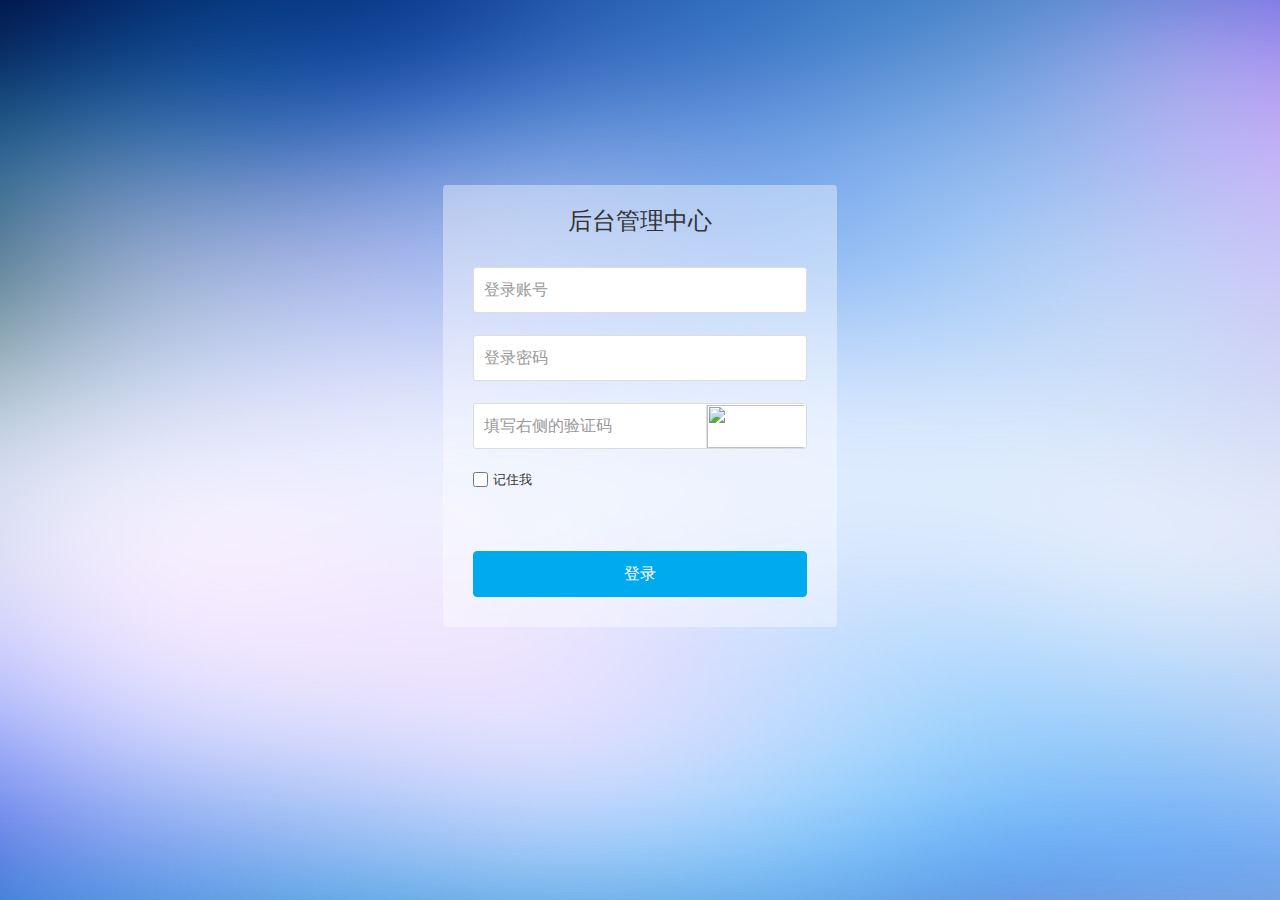
==== security-management/src/main/resources/templates/login.html @ 4a93f4e5 "security demo 及案例项目代码提交" ====
<!DOCTYPE html>
<html lang="en" xmlns:th="http://www.thymeleaf.org">
<head>
    <meta http-equiv="Content-Type" content="text/html; charset=utf-8"/>
    <meta http-equiv="X-UA-Compatible" content="IE=edge">
    <meta name="viewport" content="width=device-width, initial-scale=1.0, maximum-scale=1.0, user-scalable=no"/>
    <meta name="renderer" content="webkit">
    <title>登录</title>
    <link rel="stylesheet" href="css/pintuer.css">
    <link rel="stylesheet" href="css/admin.css">
    <script src="js/jquery.js"></script>
    <script src="js/pintuer.js"></script>
</head>
<body>
<div class="bg"></div>
<div class="container">
    <div class="line bouncein">
        <div class="xs6 xm4 xs3-move xm4-move">
            <div style="height:150px;"></div>
            <div class="media media-y margin-big-bottom">
            </div>
            <form id="formLogin" action="/login" method="post">
                <div class="panel loginbox">
                    <div class="text-center margin-big padding-big-top"><h1>后台管理中心</h1></div>
                    <div class="panel-body" style="padding:30px; padding-bottom:10px; padding-top:10px;">
                        <div class="form-group">
                            <div class="field field-icon-right">
                                <input type="text" class="input input-big" name="username" placeholder="登录账号"
                                       data-validate="required:请填写账号"/>
                                <span class="icon icon-user margin-small"></span>
                            </div>
                        </div>
                        <div class="form-group">
                            <div class="field field-icon-right">
                                <input type="password" class="input input-big" name="password" placeholder="登录密码"
                                       data-validate="required:请填写密码"/>
                                <span class="icon icon-key margin-small"></span>
                            </div>
                        </div>
                        <div class="form-group">
                            <div class="field">
                                <input type="text" class="input input-big" name="imageCode" placeholder="填写右侧的验证码"
                                       data-validate="required:请填写右侧的验证码"/>
                                <img src="/code/image" alt="" width="100" height="32" class="passcode"
                                     style="height:43px;cursor:pointer;" onclick="this.src=this.src+'?'">

                            </div>
                        </div>
                        <div class="form-group">
                            <div>
                                <!--记住我 name为remember-me value值可选true  yes 1 on 都行-->
                                <input type="checkbox" name="remember-me" value="true"/>记住我
                            </div>
                        </div>
                        <div class="form-group">
                            <div>
                                <input type="hidden" th:name="${_csrf.parameterName}" th:value="${_csrf.token}"/>
                            </div>
                        </div>
                    </div>
                    <div style="padding:30px;">
                        <!--                        <input type="submit"-->
                        <!--                               class="button button-block bg-main text-big input-big" value="登录">-->
                        <input type="button" onclick="login()"
                               class="button button-block bg-main text-big input-big" value="登录">
                    </div>
                </div>
            </form>

        </div>
    </div>
</div>
<script>
    function login() {
        $.ajax({
            type: "POST",//方法类型
            dataType: "json",//服务器预期返回类型
            url: "/login", // 登录url
            data: $("#formLogin").serialize(),
            success: function (data) {
                console.log(data)
                if (data.code == 200) {
                    window.location.href = "/";
                } else {
                    alert(data.message);
                }
            }
        });
    }
</script>
</body>
</html>
---- security-management/src/main/resources/templates/css/pintuer.css ----
html{margin:0;padding:0;border:0;-webkit-text-size-adjust:100%;-ms-text-size-adjust:100%;-webkit-tap-highlight-color:rgba(0, 0, 0, 0);}
body, div, span, object, iframe, h1, h2, h3, h4, h5, h6, p, blockquote, pre, a, abbr, acronym, address, code, del, dfn, em, q, dl, dt, dd, ol, ul, li, fieldset, form, legend, caption, tbody, tfoot, thead, article, aside, dialog, figure, footer, header, hgroup, nav, section{margin:0;padding:0;border:0;font-size:14px;font:inherit;vertical-align:baseline;}
article, aside, details, figcaption, figure, dialog, footer, header, hgroup, menu, nav, section{display:block;}
body{font-size:14px;color:#333;background:#fff;font-family:"Microsoft YaHei","simsun","Helvetica Neue", Arial, Helvetica, sans-serif;}
img{border:0;vertical-align:bottom;}
::-webkit-input-placeholder{color:#999;}
:-moz-placeholder{color:#999;}
::-moz-placeholder{color:#999;}
:-ms-input-placeholder{color:#ccc;}
*{-webkit-box-sizing:border-box;-moz-box-sizing:border-box;box-sizing:border-box;}
*:before,*:after{-webkit-box-sizing:border-box;-moz-box-sizing:border-box;box-sizing:border-box;}
button::-moz-focus-inner,input::-moz-focus-inner{padding:0;border:0;}
textarea{overflow:auto;}
input:focus,textarea:focus,button:focus,select:focus{outline:none;}
input::-ms-clear{display:none;}
article,aside,details,figcaption,figure,footer,header,hgroup,main,nav,section,summary{display:block;}
audio,canvas,progress,video{display:inline-block;vertical-align:baseline;}
audio:not([controls]){display:none;height:0;}
[hidden],template{display:none;}
a{background:transparent;}
a:active,a:hover{outline:0;}
a:focus{outline:thin dotted;outline:5px auto -webkit-focus-ring-color;outline-offset:-2px;}
abbr[title]{border-bottom:1px dotted;}
b,strong{font-weight:bold;}
dfn{font-style:italic;}
mark{color:#000;background:#ff0;}
small{font-size:80%;}
sub,sup{position:relative;font-size:75%;line-height:0;vertical-align:baseline;}
sup{top:-.5em;}
sub{bottom:-.25em;}
svg:not(:root){overflow:hidden;}
figure{margin:1em 40px;}
hr{height:0;-moz-box-sizing:content-box;box-sizing:content-box;}
pre{overflow:auto;}
code,kbd,pre,samp{font-family:monospace, monospace;font-size:1em;}
button,input,optgroup,select,textarea{margin:0;font:inherit;}
button{overflow:visible;}
button,select{text-transform:none;}
button,html input[type="button"],input[type="reset"],input[type="submit"]{-webkit-appearance:button;cursor:pointer;}
button[disabled],html input[disabled]{cursor:default;}
button::-moz-focus-inner,input::-moz-focus-inner{padding:0;border:0;}
input{line-height:normal;}
input[type="checkbox"],input[type="radio"]{box-sizing:border-box;padding:0;}
input[type="number"]::-webkit-inner-spin-button,input[type="number"]::-webkit-outer-spin-button{height:auto;}
input[type="search"]{-webkit-box-sizing:content-box;-moz-box-sizing:content-box;box-sizing:content-box;-webkit-appearance:textfield;}
input[type="search"]::-webkit-search-cancel-button,input[type="search"]::-webkit-search-decoration{-webkit-appearance:none;}
fieldset{padding:.35em .625em .75em;margin:0 2px;border:1px solid #c0c0c0;}
legend{padding:0;border:0;}
optgroup{font-weight:bold;}
table{border-spacing:0;border-collapse:collapse;}
td,th{padding:0;}
.button{border:solid 1px #ddd;background:transparent;border-radius:4px;font-size:14px;padding:6px 15px;margin:0;display:inline-block;line-height:20px;transition:all 1s cubic-bezier(0.175, 0.885, 0.32, 1) 0s;}
.button[disabled]{pointer-events:none;cursor:not-allowed;webkit-box-shadow:none;box-shadow:none;filter:alpha(opacity=50);opacity:.5;}
.button:active{background-image:none;outline:0;transition:all 0.3s cubic-bezier(0.175, 0.885, 0.32, 1) 0s;}
.button:hover{transition:all 0.3s cubic-bezier(0.175, 0.885, 0.32, 1) 0s;}
.button-block{display:block;width:100%;}
.button-large{padding:15px 20px;font-size:24px;line-height:24px;}
.button-big{padding:10px 15px;font-size:18px;line-height:22px;}
.button-small{padding:5px 10px;font-size:12px;font-weight:normal;line-height:18px;}
.button-little{padding:3px 5px;font-size:12px;font-weight:normal;line-height:16px;}
.button.bg-main,.button.bg-sub,.button.bg-dot,.button.bg-black,.button.bg-gray,.button.bg-red,.button.bg-yellow,.button.bg-blue,.button.bg-green{color:#fff;}
.layout{width:100%;}
.container,.container-layout{margin:0 auto;padding:0 10px;}
@media (min-width:760px){.container{width:760px;}}
@media (min-width:1000px){.container{width:1000px;}}
@media (min-width:1200px){.container{width:1200px;}}
.line{margin:0;padding:0;}
.x1,.x2,.x3,.x4,.x5,.x6,.x7,.x8,.x9,.x10,.x11,.x12,.xl1,.xl2,.xl3,.xl4,.xl5,.xl6,.xl7,.xl8,.xl9,.xl10,.xl11,.xl12,.xs1,.xs2,.xs3,.xs4,.xs5,.xs6,.xs7,.xs8,.xs9,.xs10,.xs11,.xs12,.xm1,.xm2,.xm3,.xm4,.xm5,.xm6,.xm7,.xm8,.xm9,.xm10,.xm11,.xm12,.xb1,.xb2,.xb3,.xb4,.xb5,.xb6,.xb7,.xb8,.xb9,.xb10,.xb11,.xb12{position:relative;min-height:1px;}
.line-big{margin-left:-10px;margin-right:-10px;}
.line-big .x1,.line-big .x2,.line-big .x3,.line-big .x4,.line-big .x5,.line-big .x6,.line-big .x7,.line-big .x8,.line-big .x9,.line-big .x10,.line-big .x11,.line-big .x12,
.line-big .xl1,.line-big .xl2,.line-big .xl3,.line-big .xl4,.line-big .xl5,.line-big .xl6,.line-big .xl7,.line-big .xl8,.line-big .xl9,.line-big .xl10,.line-big .xl11,.line-big .xl12,
.line-big .xs1,.line-big .xs2,.line-big .xs3,.line-big .xs4,.line-big .xs5,.line-big .xs6,.line-big .xs7,.line-big .xs8,.line-big .xs9,.line-big .xs10,.line-big .xs11,.line-big .xs12,
.line-big .xm1,.line-big .xm2,.line-big .xm3,.line-big .xm4,.line-big .xm5,.line-big .xm6,.line-big .xm7,.line-big .xm8,.line-big .xm9,.line-big .xm10,.line-big .xm11,.line-big .xm12,
.line-big .xb1,.line-big .xb2,.line-big .xb3,.line-big .xb4,.line-big .xb5,.line-big .xb6,.line-big .xb7,.line-big .xb8,.line-big .xb9,.line-big .xb10,.line-big .xb11,.line-big .xb12{position:relative;min-height:1px;padding-right:10px;padding-left:10px;}
.line-middle{margin-left:-5px;margin-right:-5px;}
.line-middle .x1,.line-middle .x2,.line-middle .x3,.line-middle .x4,.line-middle .x5,.line-middle .x6,.line-middle .x7,.line-middle .x8,.line-middle .x9,.line-middle .x10,.line-middle .x11,.line-middle .x12,
.line-middle .xl1,.line-middle .xl2,.line-middle .xl3,.line-middle .xl4,.line-middle .xl5,.line-middle .xl6,.line-middle .xl7,.line-middle .xl8,.line-middle .xl9,.line-middle .xl10,.line-middle .xl11,.line-middle .xl12,
.line-middle .xs1,.line-middle .xs2,.line-middle .xs3,.line-middle .xs4,.line-middle .xs5,.line-middle .xs6,.line-middle .xs7,.line-middle .xs8,.line-middle .xs9,.line-middle .xs10,.line-middle .xs11,.line-middle .xs12,
.line-middle .xm1,.line-middle .xm2,.line-middle .xm3,.line-middle .xm4,.line-middle .xm5,.line-middle .xm6,.line-middle .xm7,.line-middle .xm8,.line-middle .xm9,.line-middle .xm10,.line-middle .xm11,.line-middle .xm12,
.line-middle .xb1,.line-middle .xb2,.line-middle .xb3,.line-middle .xb4,.line-middle .xb5,.line-middle .xb6,.line-middle .xb7,.line-middle .xb8,.line-middle .xb9,.line-middle .xb10,.line-middle .xb11,.line-middle .xb12{position:relative;min-height:1px;padding-right:5px;padding-left:5px;}
.line-small{margin-left:-2px;margin-right:-2px;}
.line-small .x1,.line-small .x2,.line-small .x3,.line-small .x4,.line-small .x5,.line-small .x6,.line-small .x7,.line-small .x8,.line-small .x9,.line-small .x10,.line-small .x11,.line-small .x12,
.line-small .xl1,.line-small .xl2,.line-small .xl3,.line-small .xl4,.line-small .xl5,.line-small .xl6,.line-small .xl7,.line-small .xl8,.line-small .xl9,.line-small .xl10,.line-small .xl11,.line-small .xl12,
.line-small .xs1,.line-small .xs2,.line-small .xs3,.line-small .xs4,.line-small .xs5,.line-small .xs6,.line-small .xs7,.line-small .xs8,.line-small .xs9,.line-small .xs10,.line-small .xs11,.line-small .xs12,
.line-small .xm1,.line-small .xm2,.line-small .xm3,.line-small .xm4,.line-small .xm5,.line-small .xm6,.line-small .xm7,.line-small .xm8,.line-small .xm9,.line-small .xm10,.line-small .xm11,.line-small .xm12,
.line-small .xb1,.line-small .xb2,.line-small .xb3,.line-small .xb4,.line-small .xb5,.line-small .xb6,.line-small .xb7,.line-small .xb8,.line-small .xb9,.line-small .xb10,.line-small .xb11,.line-small .xb12{position:relative;min-height:1px;padding-right:2px;padding-left:2px;}
.x1,.x2,.x3,.x4,.x5,.x6,.x7,.x8,.x9,.x10,.x11,.x12{float:left;}
.x1{width:8.33333333%;}.x2{width:16.66666667%;}.x3{width:25%;}.x4{width:33.33333333%;}.x5{width:41.66666667%;}.x6{width:50%;}.x7{width:58.33333333%;}.x8{width:66.66666667%;}.x9{width:75%;}.x10{width:83.33333333%;}.x11{width:91.66666667%;}.x12{width:100%;}
.x0-left{left:0;}.x1-left{left:8.33333333%;}.x2-left{left:16.66666667%;}.x3-left{left:25%;}.x4-left{left:33.33333333%;}.x5-left{left:41.66666667%;}.x6-left{left:50%;}.x7-left{left:58.33333333%;}.x8-left{left:66.66666667%;}.x9-left{left:75%;}.x10-left{left:83.33333333%;}.x11-left{left:91.66666667%;}.x12-left{left:100%;}
.x0-right{right:0;}.x1-right{right:8.33333333%;}.x2-right{right:16.66666667%;}.x3-right{right:25%;}.x4-right{right:33.33333333%;}.x5-right{right:41.66666667%;}.x6-right{right:50%;}.x7-right{right:58.33333333%;}.x8-right{right:66.66666667%;}.x9-right{right:75%;}.x10-right{right:83.33333333%;}.x11-right{right:91.66666667%;}.x12-right{right:100%;}
.x0-move{margin-left:0;}.x1-move{margin-left:8.33333333%;}.x2-move{margin-left:16.66666667%;}.x3-move{margin-left:25%;}.x4-move{margin-left:33.33333333%;}.x5-move{margin-left:41.66666667%;}.x6-move{margin-left:50%;}.x7-move{margin-left:58.33333333%;}.x8-move{margin-left:66.66666667%;}.x9-move{margin-left:75%;}.x10-move{margin-left:83.33333333%;}.x11-move{margin-left:91.66666667%;}.x12-move{margin-left:100%;}
@media (min-width:300px){
.xl1,.xl2,.xl3,.xl4,.xl5,.xl6,.xl7,.xl8,.xl9,.xl10,.xl11,.xl12{float:left;}
.xl1{width:8.33333333%;}.xl2{width:16.66666667%;}.xl3{width:25%;}.xl4{width:33.33333333%;}.xl5{width:41.66666667%;}.xl6{width:50%;}.xl7{width:58.33333333%;}.xl8{width:66.66666667%;}.xl9{width:75%;}.xl10{width:83.33333333%;}.xl11{width:91.66666667%;}.xl12{width:100%;}
.xl0-left{left:0;}.xl1-left{left:8.33333333%;}.xl2-left{left:16.66666667%;}.xl3-left{left:25%;}.xl4-left{left:33.33333333%;}.xl5-left{left:41.66666667%;}.xl6-left{left:50%;}.xl7-left{left:58.33333333%;}.xl8-left{left:66.66666667%;}.xl9-left{left:75%;}.xl10-left{left:83.33333333%;}.xl11-left{left:91.66666667%;}.xl12-left{left:100%;}
.xl0-right{right:0;}.xl1-right{right:8.33333333%;}.xl2-right{right:16.66666667%;}.xl3-right{right:25%;}.xl4-right{right:33.33333333%;}.xl5-right{right:41.66666667%;}.xl6-right{right:50%;}.xl7-right{right:58.33333333%;}.xl8-right{right:66.66666667%;}.xl9-right{right:75%;}.xl10-right{right:83.33333333%;}.xl11-right{right:91.66666667%;}.xl12-right{right:100%;}
.xl0-move{margin-left:0;}.xl1-move{margin-left:8.33333333%;}.xl2-move{margin-left:16.66666667%;}.xl3-move{margin-left:25%;}.xl4-move{margin-left:33.33333333%;}.xl5-move{margin-left:41.66666667%;}.xl6-move{margin-left:50%;}.xl7-move{margin-left:58.33333333%;}.xl8-move{margin-left:66.66666667%;}.xl9-move{margin-left:75%;}.xl10-move{margin-left:83.33333333%;}.xl11-move{margin-left:91.66666667%;}.xl12-move{margin-left:100%;}
}
@media (min-width:760px){
.xs1,.xs2,.xs3,.xs4,.xs5,.xs6,.xs7,.xs8,.xs9,.xs10,.xs11,.xs12{float:left;}
.xs1{width:8.33333333%;}.xs2{width:16.66666667%;}.xs3{width:25%;}.xs4{width:33.33333333%;}.xs5{width:41.66666667%;}.xs6{width:50%;}.xs7{width:58.33333333%;}.xs8{width:66.66666667%;}.xs9{width:75%;}.xs10{width:83.33333333%;}.xs11{width:91.66666667%;}.xs12{width:100%;}
.xs0-left{left:0;}.xs1-left{left:8.33333333%;}.xs2-left{left:16.66666667%;}.xs3-left{left:25%;}.xs4-left{left:33.33333333%;}.xs5-left{left:41.66666667%;}.xs6-left{left:50%;}.xs7-left{left:58.33333333%;}.xs8-left{left:66.66666667%;}.xs9-left{left:75%;}.xs10-left{left:83.33333333%;}.xs11-left{left:91.66666667%;}.xs12-left{left:100%;}
.xs0-right{right:0;}.xs1-right{right:8.33333333%;}.xs2-right{right:16.66666667%;}.xs3-right{right:25%;}.xs4-right{right:33.33333333%;}.xs5-right{right:41.66666667%;}.xs6-right{right:50%;}.xs7-right{right:58.33333333%;}.xs8-right{right:66.66666667%;}.xs9-right{right:75%;}.xs10-right{right:83.33333333%;}.xs11-right{right:91.66666667%;}.xs12-right{right:100%;}
.xs0-move{margin-left:0;}.xs1-move{margin-left:8.33333333%;}.xs2-move{margin-left:16.66666667%;}.xs3-move{margin-left:25%;}.xs4-move{margin-left:33.33333333%;}.xs5-move{margin-left:41.66666667%;}.xs6-move{margin-left:50%;}.xs7-move{margin-left:58.33333333%;}.xs8-move{margin-left:66.66666667%;}.xs9-move{margin-left:75%;}.xs10-move{margin-left:83.33333333%;}.xs11-move{margin-left:91.66666667%;}.xs12-move{margin-left:100%;}
}
@media (min-width:1000px){
.xm1,.xm2,.xm3,.xm4,.xm5,.xm6,.xm7,.xm8,.xm9,.xm10,.xm11,.xm12{float:left;}
.xm1{width:8.33333333%;}.xm2{width:16.66666667%;}.xm3{width:25%;}.xm4{width:33.33333333%;}.xm5{width:41.66666667%;}.xm6{width:50%;}.xm7{width:58.33333333%;}.xm8{width:66.66666667%;}.xm9{width:75%;}.xm10{width:83.33333333%;}.xm11{width:91.66666667%;}.xm12{width:100%;}
.xm0-left{left:0;}.xm1-left{left:8.33333333%;}.xm2-left{left:16.66666667%;}.xm3-left{left:25%;}.xm4-left{left:33.33333333%;}.xm5-left{left:41.66666667%;}.xm6-left{left:50%;}.xm7-left{left:58.33333333%;}.xm8-left{left:66.66666667%;}.xm9-left{left:75%;}.xm10-left{left:83.33333333%;}.xm11-left{left:91.66666667%;}.xm12-left{left:100%;}
.xm0-right{right:0;}.xm1-right{right:8.33333333%;}.xm2-right{right:16.66666667%;}.xm3-right{right:25%;}.xm4-right{right:33.33333333%;}.xm5-right{right:41.66666667%;}.xm6-right{right:50%;}.xm7-right{right:58.33333333%;}.xm8-right{right:66.66666667%;}.xm9-right{right:75%;}.xm10-right{right:83.33333333%;}.xm11-right{right:91.66666667%;}.xm12-right{right:100%;}
.xm0-move{margin-left:0;}.xm1-move{margin-left:8.33333333%;}.xm2-move{margin-left:16.66666667%;}.xm3-move{margin-left:25%;}.xm4-move{margin-left:33.33333333%;}.xm5-move{margin-left:41.66666667%;}.xm6-move{margin-left:50%;}.xm7-move{margin-left:58.33333333%;}.xm8-move{margin-left:66.66666667%;}.xm9-move{margin-left:75%;}.xm10-move{margin-left:83.33333333%;}.xm11-move{margin-left:91.66666667%;}.xm12-move{margin-left:100%;}
}
@media (min-width:1200px){
.xb1,.xb2,.xb3,.xb4,.xb5,.xb6,.xb7,.xb8,.xb9,.xb10,.xb11,.xb12{float:left;}
.xb1{width:8.33333333%;}.xb2{width:16.66666667%;}.xb3{width:25%;}.xb4{width:33.33333333%;}.xb5{width:41.66666667%;}.xb6{width:50%;}.xb7{width:58.33333333%;}.xb8{width:66.66666667%;}.xb9{width:75%;}.xb10{width:83.33333333%;}.xb11{width:91.66666667%;}.xb12{width:100%;}
.xb0-left{left:0;}.xb1-left{left:8.33333333%;}.xb2-left{left:16.66666667%;}.xb3-left{left:25%;}.xb4-left{left:33.33333333%;}.xb5-left{left:41.66666667%;}.xb6-left{left:50%;}.xb7-left{left:58.33333333%;}.xb8-left{left:66.66666667%;}.xb9-left{left:75%;}.xb10-left{left:83.33333333%;}.xb11-left{left:91.66666667%;}.xb12-left{left:100%;}
.xb0-right{right:0;}.xb1-right{right:8.33333333%;}.xb2-right{right:16.66666667%;}.xb3-right{right:25%;}.xb4-right{right:33.33333333%;}.xb5-right{right:41.66666667%;}.xb6-right{right:50%;}.xb7-right{right:58.33333333%;}.xb8-right{right:66.66666667%;}.xb9-right{right:75%;}.xb10-right{right:83.33333333%;}.xb11-right{right:91.66666667%;}.xb12-right{right:100%;}
.xb0-move{margin-left:0;}.xb1-move{margin-left:8.33333333%;}.xb2-move{margin-left:16.66666667%;}.xb3-move{margin-left:25%;}.xb4-move{margin-left:33.33333333%;}.xb5-move{margin-left:41.66666667%;}.xb6-move{margin-left:50%;}.xb7-move{margin-left:58.33333333%;}.xb8-move{margin-left:66.66666667%;}.xb9-move{margin-left:75%;}.xb10-move{margin-left:83.33333333%;}.xb11-move{margin-left:91.66666667%;}.xb12-move{margin-left:100%;}
}
@media (max-width:760px){
.show-l{display:block !important;}
.hidden-l{display:none !important;}
}
@media (min-width:761px) and (max-width:1000px){
.show-s{display:block !important;}
.hidden-s{display:none !important;}
}
@media (min-width:1001px) and (max-width:1200px){
.show-m{display:block !important;}
.hidden-m{display:none !important;}
}
@media (min-width:1201px){
.show-b{display:block !important;}
.hidden-b{display:none !important;}
}

@font-face{
font-family:'FontAwesome';
src:url('http://libs.baidu.com/fontawesome/4.1.0/fonts/fontawesome-webfont.eot?v=4.1.0');
src:url('http://libs.baidu.com/fontawesome/4.1.0/fonts/fontawesome-webfont.eot?#iefix&v=4.1.0') format('embedded-opentype'), url('http://libs.baidu.com/fontawesome/4.1.0/fonts/fontawesome-webfont.woff?v=4.1.0') format('woff'), url('http://libs.baidu.com/fontawesome/4.1.0/fonts/fontawesome-webfont.ttf?v=4.1.0') format('truetype'), url('http://libs.baidu.com/fontawesome/4.1.0/fonts/fontawesome-webfont.svg?v=4.1.0#fontawesomeregular') format('svg');
font-weight:normal;font-style:normal;
}


[class*='icon-']:before{display:inline-block;font-family:"FontAwesome";font-weight:normal;font-style:normal;vertical-align:baseline;line-height:1;-webkit-font-smoothing:antialiased;-moz-osx-font-smoothing:grayscale;}
.icon-glass:before{content:"\f000";}.icon-music:before{content:"\f001";}.icon-search:before{content:"\f002";}.icon-envelope-o:before{content:"\f003";}.icon-heart:before{content:"\f004";}.icon-star:before{content:"\f005";}.icon-star-o:before{content:"\f006";}.icon-user:before{content:"\f007";}.icon-film:before{content:"\f008";}.icon-th-large:before{content:"\f009";}.icon-th:before{content:"\f00a";}.icon-th-list:before{content:"\f00b";}.icon-check:before{content:"\f00c";}.icon-times:before{content:"\f00d";}.icon-search-plus:before{content:"\f00e";}
.icon-search-minus:before{content:"\f010";}.icon-power-off:before{content:"\f011";}.icon-signal:before{content:"\f012";}.icon-gear:before,.icon-cog:before{content:"\f013";}.icon-trash-o:before{content:"\f014";}.icon-home:before{content:"\f015";}.icon-file-o:before{content:"\f016";}.icon-clock-o:before{content:"\f017";}.icon-road:before{content:"\f018";}.icon-download:before{content:"\f019";}.icon-arrow-circle-o-down:before{content:"\f01a";}.icon-arrow-circle-o-up:before{content:"\f01b";}.icon-inbox:before{content:"\f01c";}.icon-play-circle-o:before{content:"\f01d";}.icon-rotate-right:before,.icon-repeat:before{content:"\f01e";}
.icon-refresh:before{content:"\f021";}.icon-list-alt:before{content:"\f022";}.icon-lock:before{content:"\f023";}.icon-flag:before{content:"\f024";}.icon-headphones:before{content:"\f025";}.icon-volume-off:before{content:"\f026";}.icon-volume-down:before{content:"\f027";}.icon-volume-up:before{content:"\f028";}.icon-qrcode:before{content:"\f029";}.icon-barcode:before{content:"\f02a";}.icon-tag:before{content:"\f02b";}.icon-tags:before{content:"\f02c";}.icon-book:before{content:"\f02d";}.icon-bookmark:before{content:"\f02e";}.icon-print:before{content:"\f02f";}
.icon-camera:before{content:"\f030";}.icon-font:before{content:"\f031";}.icon-bold:before{content:"\f032";}.icon-italic:before{content:"\f033";}.icon-text-height:before{content:"\f034";}.icon-text-width:before{content:"\f035";}.icon-align-left:before{content:"\f036";}.icon-align-center:before{content:"\f037";}.icon-align-right:before{content:"\f038";}.icon-align-justify:before{content:"\f039";}.icon-list:before{content:"\f03a";}.icon-dedent:before,.icon-outdent:before{content:"\f03b";}.icon-indent:before{content:"\f03c";}.icon-video-camera:before{content:"\f03d";}.icon-photo:before,.icon-image:before,.icon-picture-o:before{content:"\f03e";}
.icon-pencil:before{content:"\f040";}.icon-map-marker:before{content:"\f041";}.icon-adjust:before{content:"\f042";}.icon-tint:before{content:"\f043";}.icon-edit:before,.icon-pencil-square-o:before{content:"\f044";}.icon-share-square-o:before{content:"\f045";}.icon-check-square-o:before{content:"\f046";}.icon-arrows:before{content:"\f047";}.icon-step-backward:before{content:"\f048";}.icon-fast-backward:before{content:"\f049";}.icon-backward:before{content:"\f04a";}.icon-play:before{content:"\f04b";}.icon-pause:before{content:"\f04c";}.icon-stop:before{content:"\f04d";}.icon-forward:before{content:"\f04e";}
.icon-fast-forward:before{content:"\f050";}.icon-step-forward:before{content:"\f051";}.icon-eject:before{content:"\f052";}.icon-chevron-left:before{content:"\f053";}.icon-chevron-right:before{content:"\f054";}.icon-plus-circle:before{content:"\f055";}.icon-minus-circle:before{content:"\f056";}.icon-times-circle:before{content:"\f057";}.icon-check-circle:before{content:"\f058";}.icon-question-circle:before{content:"\f059";}.icon-info-circle:before{content:"\f05a";}.icon-crosshairs:before{content:"\f05b";}.icon-times-circle-o:before{content:"\f05c";}.icon-check-circle-o:before{content:"\f05d";}.icon-ban:before{content:"\f05e";}
.icon-arrow-left:before{content:"\f060";}.icon-arrow-right:before{content:"\f061";}.icon-arrow-up:before{content:"\f062";}.icon-arrow-down:before{content:"\f063";}.icon-mail-forward:before,.icon-share:before{content:"\f064";}.icon-expand:before{content:"\f065";}.icon-compress:before{content:"\f066";}.icon-plus:before{content:"\f067";}.icon-minus:before{content:"\f068";}.icon-asterisk:before{content:"\f069";}.icon-exclamation-circle:before{content:"\f06a";}.icon-gift:before{content:"\f06b";}.icon-leaf:before{content:"\f06c";}.icon-fire:before{content:"\f06d";}.icon-eye:before{content:"\f06e";}
.icon-eye-slash:before{content:"\f070";}.icon-warning:before,.icon-exclamation-triangle:before{content:"\f071";}.icon-plane:before{content:"\f072";}.icon-calendar:before{content:"\f073";}.icon-random:before{content:"\f074";}.icon-comment:before{content:"\f075";}.icon-magnet:before{content:"\f076";}.icon-chevron-up:before{content:"\f077";}.icon-chevron-down:before{content:"\f078";}.icon-retweet:before{content:"\f079";}.icon-shopping-cart:before{content:"\f07a";}.icon-folder:before{content:"\f07b";}.icon-folder-open:before{content:"\f07c";}.icon-arrows-v:before{content:"\f07d";}.icon-arrows-h:before{content:"\f07e";}
.icon-bar-chart-o:before{content:"\f080";}.icon-twitter-square:before{content:"\f081";}.icon-facebook-square:before{content:"\f082";}.icon-camera-retro:before{content:"\f083";}.icon-key:before{content:"\f084";}.icon-gears:before,.icon-cogs:before{content:"\f085";}.icon-comments:before{content:"\f086";}.icon-thumbs-o-up:before{content:"\f087";}.icon-thumbs-o-down:before{content:"\f088";}.icon-star-half:before{content:"\f089";}.icon-heart-o:before{content:"\f08a";}.icon-sign-out:before{content:"\f08b";}.icon-linkedin-square:before{content:"\f08c";}.icon-thumb-tack:before{content:"\f08d";}.icon-external-link:before{content:"\f08e";}
.icon-sign-in:before{content:"\f090";}.icon-trophy:before{content:"\f091";}.icon-github-square:before{content:"\f092";}.icon-upload:before{content:"\f093";}.icon-lemon-o:before{content:"\f094";}.icon-phone:before{content:"\f095";}.icon-square-o:before{content:"\f096";}.icon-bookmark-o:before{content:"\f097";}.icon-phone-square:before{content:"\f098";}.icon-twitter:before{content:"\f099";}.icon-facebook:before{content:"\f09a";}.icon-github:before{content:"\f09b";}.icon-unlock:before{content:"\f09c";}.icon-credit-card:before{content:"\f09d";}.icon-rss:before{content:"\f09e";}
.icon-hdd-o:before{content:"\f0a0";}.icon-bullhorn:before{content:"\f0a1";}.icon-bell:before{content:"\f0f3";}.icon-certificate:before{content:"\f0a3";}.icon-hand-o-right:before{content:"\f0a4";}.icon-hand-o-left:before{content:"\f0a5";}.icon-hand-o-up:before{content:"\f0a6";}.icon-hand-o-down:before{content:"\f0a7";}.icon-arrow-circle-left:before{content:"\f0a8";}.icon-arrow-circle-right:before{content:"\f0a9";}.icon-arrow-circle-up:before{content:"\f0aa";}.icon-arrow-circle-down:before{content:"\f0ab";}.icon-globe:before{content:"\f0ac";}.icon-wrench:before{content:"\f0ad";}.icon-tasks:before{content:"\f0ae";}
.icon-filter:before{content:"\f0b0";}.icon-briefcase:before{content:"\f0b1";}.icon-arrows-alt:before{content:"\f0b2";}.icon-group:before,.icon-users:before{content:"\f0c0";}.icon-chain:before,.icon-link:before{content:"\f0c1";}.icon-cloud:before{content:"\f0c2";}.icon-flask:before{content:"\f0c3";}.icon-cut:before,.icon-scissors:before{content:"\f0c4";}.icon-copy:before,.icon-files-o:before{content:"\f0c5";}.icon-paperclip:before{content:"\f0c6";}.icon-save:before,.icon-floppy-o:before{content:"\f0c7";}.icon-square:before{content:"\f0c8";}.icon-navicon:before,.icon-reorder:before,.icon-bars:before{content:"\f0c9";}.icon-list-ul:before{content:"\f0ca";}.icon-list-ol:before{content:"\f0cb";}.icon-strikethrough:before{content:"\f0cc";}.icon-underline:before{content:"\f0cd";}.icon-table:before{content:"\f0ce";}
.icon-magic:before{content:"\f0d0";}.icon-truck:before{content:"\f0d1";}.icon-pinterest:before{content:"\f0d2";}.icon-pinterest-square:before{content:"\f0d3";}.icon-google-plus-square:before{content:"\f0d4";}.icon-google-plus:before{content:"\f0d5";}.icon-money:before{content:"\f0d6";}.icon-caret-down:before{content:"\f0d7";}.icon-caret-up:before{content:"\f0d8";}.icon-caret-left:before{content:"\f0d9";}.icon-caret-right:before{content:"\f0da";}.icon-columns:before{content:"\f0db";}.icon-unsorted:before,.icon-sort:before{content:"\f0dc";}.icon-sort-down:before,.icon-sort-desc:before{content:"\f0dd";}.icon-sort-up:before,.icon-sort-asc:before{content:"\f0de";}
.icon-envelope:before{content:"\f0e0";}.icon-linkedin:before{content:"\f0e1";}.icon-rotate-left:before,.icon-undo:before{content:"\f0e2";}.icon-legal:before,.icon-gavel:before{content:"\f0e3";}.icon-dashboard:before,.icon-tachometer:before{content:"\f0e4";}.icon-comment-o:before{content:"\f0e5";}.icon-comments-o:before{content:"\f0e6";}.icon-flash:before,.icon-bolt:before{content:"\f0e7";}.icon-sitemap:before{content:"\f0e8";}.icon-umbrella:before{content:"\f0e9";}.icon-paste:before,.icon-clipboard:before{content:"\f0ea";}.icon-lightbulb-o:before{content:"\f0eb";}.icon-exchange:before{content:"\f0ec";}.icon-cloud-download:before{content:"\f0ed";}.icon-cloud-upload:before{content:"\f0ee";}
.icon-user-md:before{content:"\f0f0";}.icon-stethoscope:before{content:"\f0f1";}.icon-suitcase:before{content:"\f0f2";}.icon-bell-o:before{content:"\f0a2";}.icon-coffee:before{content:"\f0f4";}.icon-cutlery:before{content:"\f0f5";}.icon-file-text-o:before{content:"\f0f6";}.icon-building-o:before{content:"\f0f7";}.icon-hospital-o:before{content:"\f0f8";}.icon-ambulance:before{content:"\f0f9";}.icon-medkit:before{content:"\f0fa";}.icon-fighter-jet:before{content:"\f0fb";}.icon-beer:before{content:"\f0fc";}.icon-h-square:before{content:"\f0fd";}.icon-plus-square:before{content:"\f0fe";}
.icon-angle-double-left:before{content:"\f100";}.icon-angle-double-right:before{content:"\f101";}.icon-angle-double-up:before{content:"\f102";}.icon-angle-double-down:before{content:"\f103";}.icon-angle-left:before{content:"\f104";}.icon-angle-right:before{content:"\f105";}.icon-angle-up:before{content:"\f106";}.icon-angle-down:before{content:"\f107";}.icon-desktop:before{content:"\f108";}.icon-laptop:before{content:"\f109";}.icon-tablet:before{content:"\f10a";}.icon-mobile-phone:before,.icon-mobile:before{content:"\f10b";}.icon-circle-o:before{content:"\f10c";}.icon-quote-left:before{content:"\f10d";}.icon-quote-right:before{content:"\f10e";}
.icon-spinner:before{content:"\f110";}.icon-circle:before{content:"\f111";}.icon-mail-reply:before,.icon-reply:before{content:"\f112";}.icon-github-alt:before{content:"\f113";}.icon-folder-o:before{content:"\f114";}.icon-folder-open-o:before{content:"\f115";}.icon-smile-o:before{content:"\f118";}.icon-frown-o:before{content:"\f119";}.icon-meh-o:before{content:"\f11a";}.icon-gamepad:before{content:"\f11b";}.icon-keyboard-o:before{content:"\f11c";}.icon-flag-o:before{content:"\f11d";}.icon-flag-checkered:before{content:"\f11e";}
.icon-terminal:before{content:"\f120";}.icon-code:before{content:"\f121";}.icon-mail-reply-all:before,.icon-reply-all:before{content:"\f122";}.icon-star-half-empty:before,.icon-star-half-full:before,.icon-star-half-o:before{content:"\f123";}.icon-location-arrow:before{content:"\f124";}.icon-crop:before{content:"\f125";}.icon-code-fork:before{content:"\f126";}.icon-unlink:before,.icon-chain-broken:before{content:"\f127";}.icon-question:before{content:"\f128";}.icon-info:before{content:"\f129";}.icon-exclamation:before{content:"\f12a";}.icon-superscript:before{content:"\f12b";}.icon-subscript:before{content:"\f12c";}.icon-eraser:before{content:"\f12d";}.icon-puzzle-piece:before{content:"\f12e";}
.icon-microphone:before{content:"\f130";}.icon-microphone-slash:before{content:"\f131";}.icon-shield:before{content:"\f132";}.icon-calendar-o:before{content:"\f133";}.icon-fire-extinguisher:before{content:"\f134";}.icon-rocket:before{content:"\f135";}.icon-maxcdn:before{content:"\f136";}.icon-chevron-circle-left:before{content:"\f137";}.icon-chevron-circle-right:before{content:"\f138";}.icon-chevron-circle-up:before{content:"\f139";}.icon-chevron-circle-down:before{content:"\f13a";}.icon-html5:before{content:"\f13b";}.icon-css3:before{content:"\f13c";}.icon-anchor:before{content:"\f13d";}.icon-unlock-alt:before{content:"\f13e";}
.icon-bullseye:before{content:"\f140";}.icon-ellipsis-h:before{content:"\f141";}.icon-ellipsis-v:before{content:"\f142";}.icon-rss-square:before{content:"\f143";}.icon-play-circle:before{content:"\f144";}.icon-ticket:before{content:"\f145";}.icon-minus-square:before{content:"\f146";}.icon-minus-square-o:before{content:"\f147";}.icon-level-up:before{content:"\f148";}.icon-level-down:before{content:"\f149";}.icon-check-square:before{content:"\f14a";}.icon-pencil-square:before{content:"\f14b";}.icon-external-link-square:before{content:"\f14c";}.icon-share-square:before{content:"\f14d";}.icon-compass:before{content:"\f14e";}
.icon-toggle-down:before,.icon-caret-square-o-down:before{content:"\f150";}.icon-toggle-up:before,.icon-caret-square-o-up:before{content:"\f151";}.icon-toggle-right:before,.icon-caret-square-o-right:before{content:"\f152";}.icon-euro:before,.icon-eur:before{content:"\f153";}.icon-gbp:before{content:"\f154";}.icon-dollar:before,.icon-usd:before{content:"\f155";}.icon-rupee:before,.icon-inr:before{content:"\f156";}.icon-cny:before,.icon-rmb:before,.icon-yen:before,.icon-jpy:before{content:"\f157";}.icon-ruble:before,.icon-rouble:before,.icon-rub:before{content:"\f158";}.icon-won:before,.icon-krw:before{content:"\f159";}.icon-bitcoin:before,.icon-btc:before{content:"\f15a";}.icon-file:before{content:"\f15b";}.icon-file-text:before{content:"\f15c";}.icon-sort-alpha-asc:before{content:"\f15d";}.icon-sort-alpha-desc:before{content:"\f15e";}
.icon-sort-amount-asc:before{content:"\f160";}.icon-sort-amount-desc:before{content:"\f161";}.icon-sort-numeric-asc:before{content:"\f162";}.icon-sort-numeric-desc:before{content:"\f163";}.icon-thumbs-up:before{content:"\f164";}.icon-thumbs-down:before{content:"\f165";}.icon-youtube-square:before{content:"\f166";}.icon-youtube:before{content:"\f167";}.icon-xing:before{content:"\f168";}.icon-xing-square:before{content:"\f169";}.icon-youtube-play:before{content:"\f16a";}.icon-dropbox:before{content:"\f16b";}.icon-stack-overflow:before{content:"\f16c";}.icon-instagram:before{content:"\f16d";}.icon-flickr:before{content:"\f16e";}
.icon-adn:before{content:"\f170";}.icon-bitbucket:before{content:"\f171";}.icon-bitbucket-square:before{content:"\f172";}.icon-tumblr:before{content:"\f173";}.icon-tumblr-square:before{content:"\f174";}.icon-long-arrow-down:before{content:"\f175";}.icon-long-arrow-up:before{content:"\f176";}.icon-long-arrow-left:before{content:"\f177";}.icon-long-arrow-right:before{content:"\f178";}.icon-apple:before{content:"\f179";}.icon-windows:before{content:"\f17a";}.icon-android:before{content:"\f17b";}.icon-linux:before{content:"\f17c";}.icon-dribbble:before{content:"\f17d";}.icon-skype:before{content:"\f17e";}
.icon-foursquare:before{content:"\f180";}.icon-trello:before{content:"\f181";}.icon-female:before{content:"\f182";}.icon-male:before{content:"\f183";}.icon-gittip:before{content:"\f184";}.icon-sun-o:before{content:"\f185";}.icon-moon-o:before{content:"\f186";}.icon-archive:before{content:"\f187";}.icon-bug:before{content:"\f188";}.icon-vk:before{content:"\f189";}.icon-weibo:before{content:"\f18a";}.icon-renren:before{content:"\f18b";}.icon-pagelines:before{content:"\f18c";}.icon-stack-exchange:before{content:"\f18d";}.icon-arrow-circle-o-right:before{content:"\f18e";}
.icon-arrow-circle-o-left:before{content:"\f190";}.icon-toggle-left:before,.icon-caret-square-o-left:before{content:"\f191";}.icon-dot-circle-o:before{content:"\f192";}.icon-wheelchair:before{content:"\f193";}.icon-vimeo-square:before{content:"\f194";}.icon-turkish-lira:before,.icon-try:before{content:"\f195";}.icon-plus-square-o:before{content:"\f196";}.icon-space-shuttle:before{content:"\f197";}.icon-slack:before{content:"\f198";}.icon-envelope-square:before{content:"\f199";}.icon-wordpress:before{content:"\f19a";}.icon-openid:before{content:"\f19b";}.icon-institution:before,.icon-bank:before,.icon-university:before{content:"\f19c";}.icon-mortar-board:before,.icon-graduation-cap:before{content:"\f19d";}.icon-yahoo:before{content:"\f19e";}
.icon-google:before{content:"\f1a0";}.icon-reddit:before{content:"\f1a1";}.icon-reddit-square:before{content:"\f1a2";}.icon-stumbleupon-circle:before{content:"\f1a3";}.icon-stumbleupon:before{content:"\f1a4";}.icon-delicious:before{content:"\f1a5";}.icon-digg:before{content:"\f1a6";}.icon-pied-piper-square:before,.icon-pied-piper:before{content:"\f1a7";}.icon-pied-piper-alt:before{content:"\f1a8";}.icon-drupal:before{content:"\f1a9";}.icon-joomla:before{content:"\f1aa";}.icon-language:before{content:"\f1ab";}.icon-fax:before{content:"\f1ac";}.icon-building:before{content:"\f1ad";}.icon-child:before{content:"\f1ae";}
.icon-paw:before{content:"\f1b0";}.icon-spoon:before{content:"\f1b1";}.icon-cube:before{content:"\f1b2";}.icon-cubes:before{content:"\f1b3";}.icon-behance:before{content:"\f1b4";}.icon-behance-square:before{content:"\f1b5";}.icon-steam:before{content:"\f1b6";}.icon-steam-square:before{content:"\f1b7";}.icon-recycle:before{content:"\f1b8";}.icon-automobile:before,.icon-car:before{content:"\f1b9";}.icon-cab:before,.icon-taxi:before{content:"\f1ba";}.icon-tree:before{content:"\f1bb";}.icon-spotify:before{content:"\f1bc";}.icon-deviantart:before{content:"\f1bd";}.icon-soundcloud:before{content:"\f1be";}
.icon-database:before{content:"\f1c0";}.icon-file-pdf-o:before{content:"\f1c1";}.icon-file-word-o:before{content:"\f1c2";}.icon-file-excel-o:before{content:"\f1c3";}.icon-file-powerpoint-o:before{content:"\f1c4";}.icon-file-photo-o:before,.icon-file-picture-o:before,.icon-file-image-o:before{content:"\f1c5";}.icon-file-zip-o:before,.icon-file-archive-o:before{content:"\f1c6";}.icon-file-sound-o:before,.icon-file-audio-o:before{content:"\f1c7";}.icon-file-movie-o:before,.icon-file-video-o:before{content:"\f1c8";}.icon-file-code-o:before{content:"\f1c9";}.icon-vine:before{content:"\f1ca";}.icon-codepen:before{content:"\f1cb";}.icon-jsfiddle:before{content:"\f1cc";}.icon-life-bouy:before,.icon-life-saver:before,.icon-support:before,.icon-life-ring:before{content:"\f1cd";}.icon-circle-o-notch:before{content:"\f1ce";}
.icon-ra:before,.icon-rebel:before{content:"\f1d0";}.icon-ge:before,.icon-empire:before{content:"\f1d1";}.icon-git-square:before{content:"\f1d2";}.icon-git:before{content:"\f1d3";}.icon-hacker-news:before{content:"\f1d4";}.icon-tencent-weibo:before{content:"\f1d5";}.icon-qq:before{content:"\f1d6";}.icon-wechat:before,.icon-weixin:before{content:"\f1d7";}.icon-send:before,.icon-paper-plane:before{content:"\f1d8";}.icon-send-o:before,.icon-paper-plane-o:before{content:"\f1d9";}.icon-history:before{content:"\f1da";}.icon-circle-thin:before{content:"\f1db";}.icon-header:before{content:"\f1dc";}.icon-paragraph:before{content:"\f1dd";}.icon-sliders:before{content:"\f1de";}.icon-share-alt:before{content:"\f1e0";}.icon-share-alt-square:before{content:"\f1e1";}.icon-bomb:before{content:"\f1e2";}
.close{display:inline-block;font-size:24px;cursor:pointer;line-height:24px;}
.close:before{content:"\00d7";}
.leftward{display:inline-block;width:0;height:0;margin-left:2px;vertical-align:middle;border-right:4px solid;border-top:4px solid transparent;border-bottom:4px solid transparent;}
.rightward{display:inline-block;width:0;height:0;margin-left:2px;vertical-align:middle;border-left:4px solid;border-top:4px solid transparent;border-bottom:4px solid transparent;}
.upward{display:inline-block;width:0;height:0;margin-left:2px;vertical-align:middle;border-bottom:4px solid;border-right:4px solid transparent;border-left:4px solid transparent;}
.downward,.arrow{display:inline-block;width:0;height:0;margin-left:2px;vertical-align:middle;border-top:4px solid;border-right:4px solid transparent;border-left:4px solid transparent;}
.tag{font-size:75%;border-radius:0.25em;background:#999;padding:0.1em 0.5em 0.2em;color:#fff;}
.tag.bg-back,.tag.bg-mix,.tag.bg-white,.tag.bg-red-light,.tag.bg-yellow-light,.tag.bg-blue-light,.tag.bg-green-light{color:inherit;}
.badge{display:inline-block;min-width:10px;padding:3px 7px;font-size:12px;line-height:1;color:#fff;text-align:center;white-space:nowrap;vertical-align:baseline;background-color:#999;border-radius:2em;}
.badge:empty{display:none}
.badge.bg-back,.badge.bg-mix{color:inherit;}
.badge.bg-white,.badge.bg-red-light,.badge.bg-yellow-light,.badge.bg-blue-light,.badge.bg-green-light{color:#333;}
.badge-corner{position:relative;}
.badge-corner .badge{position:absolute;right:-10px;top:-9px;font-weight:normal;cursor:pointer;}
.progress{height:14px;overflow:hidden;background-color:#f5f5f5;border-radius:7px;-webkit-box-shadow:inset 0 1px 2px rgba(0, 0, 0, .1);box-shadow:inset 0 1px 2px rgba(0, 0, 0, .1);}
.progress-bar{color:#fff;float:left;background-color:#0a0;display:inline-block;font-size:12px;line-height:14px;text-align:center;}
.progress-bar:after{content:"\3000";}
.progress .progress-bar:last-child{border-radius:0 7px 7px 0;}
.progress-big{height:26px;border-radius:13px;}
.progress-big .progress-bar{font-size:14px;line-height:26px;}
.progress-big .progress-bar:last-child{border-radius:0 13px 13px 0;}
.progress-small{height:6px;border-radius:3px;}
.progress-small .progress-bar{font-size:6px;line-height:6px;}
.progress-small .progress-bar:last-child{border-radius:0 3px 3px 0;}
.progress-bar.bg-back,.progress-bar.bg-mix,.progress-bar.bg-white{color:inherit;}
@-webkit-keyframes progress-bar-active{from{background-position:30px 0;}to{background-position:0 0;}}
@keyframes progress-bar-active{from{background-position:30px 0;}to{background-position:0 0;}}
.progress-striped .progress-bar{background-image:-webkit-linear-gradient(45deg, rgba(255, 255, 255, .25) 25%, transparent 25%, transparent 50%, rgba(255, 255, 255, .25) 50%, rgba(255, 255, 255, .25) 75%, transparent 75%, transparent);background-image:linear-gradient(45deg, rgba(255, 255, 255, .25) 25%, transparent 25%, transparent 50%, rgba(255, 255, 255, .25) 50%, rgba(255, 255, 255, .25) 75%, transparent 75%, transparent);background-size:30px 30px;}
.progress.active .progress-bar{-webkit-animation:progress-bar-active 2s linear infinite normal;animation:progress-bar-active 2s linear infinite normal;}
.range{position:raelative;height:10px;background-color:#f5f5f5;border-radius:5px;-webkit-box-shadow:inset 0 1px 2px rgba(0, 0, 0, .1);box-shadow:inset 0 1px 2px rgba(0, 0, 0, .1);}
.range-scroll{position:aabsolute;width:16px;height:16px;margin-top:-3px;border-radius:8px;cursor:pointer;-webkit-box-shadow:1px 1px 1px rgba(0, 0, 0, .175);box-shadow:1px 1px 1px rgba(0, 0, 0, .175);}
.range-bar{position:absaolute;height:10px;float:left;display:inline-block;border-radius:5px;}
.range-bar span{position:relative;}
.range-scroll-left{float:left;margin-left:-8px;}
.range-scroll-right{float:right;margin-right:-8px;}
.range-group{display:table;}
.range-group .range-area,.range-group input{display:table-cell;}
.range-group .range-area{width:100%;}
.range-group input{width:1%;}
.drop{position:relative;}
.drop-menu{position:absolute;display:none;top:100%;left:0;z-index:1;float:left;min-width:160px;padding:5px 0;margin:1px 0 0;list-style:none;background-color:#fff;background-clip:padding-box;border:1px solid #ccc;border:1px solid rgba(0, 0, 0, .15);border-radius:4px;-webkit-box-shadow:0 6px 12px rgba(0, 0, 0, .175);box-shadow:0 6px 12px rgba(0, 0, 0, .175);}
.drop-menu.pull-right{right:0;left:auto;}
.drop-menu a{color:#333;padding:5px 20px;display:block;clear:both;white-space:nowrap;transition:all 1s cubic-bezier(0.175, 0.885, 0.32, 1) 0s;}
.drop-menu a:hover,.drop-menu a:focus{background:#f5f5f5;transition:all 1s cubic-bezier(0.175, 0.885, 0.32, 1) 0s;}
.drop-menu .disabled a{color:#999;pointer-events:none;}
.drop-menu .disabled a:hover,.drop-menu .disabled a:focus{cursor:not-allowed;}
.drop-menu .divider{background-color:#ddd;height:1px;overflow:hidden;margin:8px 0;}
.drop-menu .drop-meun-head{display:block;padding:5px 20px;font-size:12px;color:#999;}
.open .drop-menu{display:block;}
.button-group, .button-group-y{display:inline-block;position:relative;vertical-align:middle;}
.button-group .button, .button-group .button-group{float:left;position:relative;font-weight:normal;}
.button-group :not(:first-child):not(:last-child):not(.dropdown-toggle).button,.button-group .button-group .button{border-radius:0;}
.button-group .button, .button-group .button-group .button{margin-left:-1px;}
.button-group :first-child:not(:last-child).button:not(.dropdown-toggle){border-top-right-radius:0px;border-bottom-right-radius:0px;}
.button-group :last-child:not(:first-child).button:not(.dropdown-toggle){border-bottom-left-radius:0px;border-top-left-radius:0px;}
.button-group .button-group:first-child .button:last-child,
.button-group .button-group:first-child .dropdown-toggle{border-top-left-radius:5px;border-bottom-left-radius:5px;}
.button-group .button-group:last-child .button:first-child{border-top-right-radius:5px;border-bottom-right-radius:5px;}
.button-group :not(:first-child).dropdown-toggle{border-bottom-left-radius:0px;border-top-left-radius:0px;padding:6px;}
.button-toolbar{display:inline-block;}
.button-toolbar .button-group{display:inline-block;}
.button-group-y .button, .button-group-y .button-group{float:none;clear:both;display:block;width:100%;font-weight:normal;}
.button-group-y :not(:first-child):not(:last-child):not(.dropdown-toggle).button,
.button-group-y .button-group .button{border-radius:0;}
.button-group-y .button, .button-group-y .button-group-y .button, .button-group-y .button-group .button{margin-left:0;margin-top:-1px;}
.button-group-y :first-child:not(:last-child).button:not(.dropdown-toggle){border-bottom-left-radius:0px;border-bottom-right-radius:0px;}
.button-group-y :last-child:not(:first-child).button:not(.dropdown-toggle){border-top-right-radius:0px;border-top-left-radius:0px;}
.button-group-y .button-group:first-child .button:last-child,
.button-group-y .button-group:first-child .dropdown-toggle{border-top-left-radius:5px;border-top-right-radius:5px;}
.button-group-y .button-group:last-child .button:first-child{border-bottom-left-radius:5px;border-bottom-right-radius:5px;}
.button-group-justified{display:table;width:100%;table-layout:fixed;border-collapse:separate;text-align:center;}
.button-group-justified > .button,.button-group-justified > .button-group{display:table-cell;float:none;width:1%;}
.button-group-justified > .button-group .button{width:100%;margin:0;}
.button-group-justified .drop-menu{text-align:left;}
.button-group-large .button{padding:15px 20px;font-size:24px;line-height:24px;font-weight:bold;}
.button-group-big .button{padding:10px 15px;font-size:18px;line-height:22px;}
.button-group-small .button{padding:5px 10px;font-size:12px;font-weight:normal;line-height:18px;}
.button-group-little .button{padding:3px 5px;font-size:12px;font-weight:normal;line-height:16px;}
.button-group label input{position:absolute;filter:alpha(opacity=0);opacity:0;z-index:-1;}
.border-red .button.active,.border-yellow .button.active,.border-blue .button.active,.border-green .button.active,.border-main .button.active,.border-sub .button.active,.border-dot .button.active,.border-black .button.active,.border-gray .button.active{color:#fff;}
.dropup .drop-menu{top:auto;bottom:100%;margin-bottom:1px;}
.selected-inline li{position:relative;display:inline-block;width:auto;border:solid 1px #ddd;border-radius:4px;margin-right:5px;padding:3px 9px;cursor:pointer;}
.selected-inline .selected{border:solid 2px #f60;padding:2px 8px;}
.txt{display:inline-block;width:48px;height:48px;line-height:48px;text-align:center;background-color:#f5f5f5;}
.txt-border{display:inline-block;width:48px;height:48px;line-height:48px;border:solid 1px #ddd;padding:3px;vertical-align:bottom;}
.txt-border .txt{display:block;width:100%;height:100%;line-height:40px;}
.txt.bg-main,.txt.bg-sub,.txt.bg-dot,.txt.bg-black,.txt.bg-gray,.txt.bg-red,.txt.bg-yellow,.txt.bg-blue,.txt.bg-green{color:#fff;}
.txt .bg-main,.txt .bg-sub,.txt .bg-dot,.txt .bg-black,.txt .bg-gray,.txt .bg-red,.txt .bg-yellow,.txt .bg-blue,.txt .bg-green{color:#fff;}
.txt span{font-size:12px;}
.txt-border.txt-large{padding:5px;}
.txt-large{width:128px;height:128px;line-height:128px;font-size:36px;}
.txt-large .txt{width:116px;height:116px;line-height:116px;}
.txt-large strong{font-size:80px;font-weight:normal;}
.txt-border.txt-big{padding:4px;}
.txt-big{width:64px;height:64px;line-height:64px;font-size:20px;}
.txt-big .txt{width:54px;height:54px;line-height:54px;}
.txt-big strong{font-size:36px;font-weight:normal;}
.txt-border.txt-small{padding:2px;}
.txt-small{width:32px;height:32px;line-height:32px;}
.txt-small .txt{width:26px;height:26px;line-height:26px;}
.txt-border.txt-little{padding:1px;}
.txt-little{width:16px;height:16px;line-height:16px;font-size:12px;}
.txt-little .txt{width:12px;height:12px;line-height:12px;font-size:12px;}
.media, .media-body{overflow:hidden;zoom:1;}
.media, .media .media{margin-top:15px;}
.media:first-child{margin-top:0;}
.media-body{margin-top:3px;}
.media strong{display:block;}
.media p{margin:5px 0 0 0;text-align:justify;line-height:18px;}
.media.media-y{text-align:center;}
.media.media-x .media-body{margin:0;}
.media.media-x .float-left{margin-right:10px;}
.media.media-x .float-right{margin-left:10px;}
.media.media-x strong{margin-bottom:5px;}
.media-inline .media{display:inline-block;margin-right:15px;margin-top:0;}
.media-inline .media:last-child{margin-right:0;}
.input{font-size:14px;padding:10px;border:solid 1px #ddd; width:100%;line-height:20px;display:block; border-radius:3px; -webkit-appearance:none;}
.label{padding-bottom:7px;display:block;line-height:20px; color:#202020;}
.label label{font-weight:bold;}
.input-file{display:inline-block;position:relative;overflow:hidden;text-align:center;width:auto;color:#333;}
.input-file input[type="file"]{position:absolute;top:0;right:0;font-size:14px;background-color:#fff;transform:translate(-300px, 0px) scale(4);height:40px;opacity:0;filter:alpha(opacity=0);}
.input:focus{border-color:#0ae;transition:all 0.3s cubic-bezier(0.175, 0.885, 0.32, 1) 0s;}
.input-auto{width:auto;display:inline-block;}
input[disabled],input[readonly],textarea[disabled],textarea[readonly],select[disabled],select[readonly]{cursor:not-allowed;background:#eee;}/*IE6无效*/
textarea.input{height:auto;}
.input-note, .label .float-right{color:#999;font-size:12px;padding-top:2px;line-height:18px;}
.field{position:relative;}
.form-group{padding-bottom:10px;}
.field-icon .input{text-indent:25px;}
.field-icon .icon{position:absolute;left:0;right:auto;width:34px;height:34px;text-align:center;line-height:34px;font-size:16px;font-weight:normal;}
.field-icon-right .icon{position:absolute;right:0;top:0;width:34px;height:34px;text-align:center;line-height:34px;font-size:16px;font-weight:normal;}
.form-x .form-group:after, .form-inline:after{clear:both;content:" ";display:block;height:0;overflow:hidden;visibility:hidden;}
@media (min-width:760px){
.form-x .form-group .label{float:left;width:15%;text-align:right;padding:7px 7px 7px 0;white-space:nowrap;text-overflow:ellipsis;overflow:hidden;}
.form-x .form-group .field{float:left;width:85%;}
.form-x .form-button{margin-left:15%;}
}
@media (min-width:760px){
.form-inline{display:inline-block;}
.form-inline .input{width:auto;display:inline-block;}
.form-inline .form-group{display:inline-table;padding-bottom:0;vertical-align:middle;}
.form-inline .form-group .input-group{display:inline-table;width:auto;vertical-align:middle;}
.form-inline .form-group .input-group .input{width:auto;}
.form-inline .form-group .label{display:inline-block;}
.form-inline .form-group .field{display:inline-block;}
.form-inline .form-button{display:inline-block;vertical-align:middle;}
.form-inline .form-button .button{width:auto;}
.form-auto .input{width:auto;display:inline-block;}
.form-auto .input-group{display:inline-table;width:auto;display:inline-block;}
.form-auto .input-group .input{width:auto;display:inline-block;}
.input-inline{padding-left:1px;}
.input-inline input{position:relative;float:left;border-radius:0;margin-left:-1px;width:auto;}
.form-small .input-inline input,.form-big .input-inline input{border-radius:0;}
.input-inline input:first-child{left:1px;border-radius:4px 0 0 4px;}
.input-inline input:last-child{border-radius:0 4px 4px 0;}
}
.input-block{padding-top:8px;}
.input-block:first-child{padding-top:1px;}
.input-block input{position:relative;margin-top:-1px;border-radius:0;}
.form-small .input-block input,.form-big .input-block input{border-radius:0;}
.input-block input:first-child{border-radius:4px 4px 0 0;}
.input-block input:last-child{border-radius:0 0 4px 4px;}
.label-block label{display:block;line-height:24px;}
.input-group{border-collapse:separate;display:table;position:relative;}
.input-group .addon, .input-group .addbtn, .input-group .input{display:table-cell;}
.input-group .addon, .input-group .addbtn{width:1%;white-space:nowrap;vertical-align:middle;}
.input-group .addbtn .button{font-weight:normal;}
.input-group .input{width:100%;}
.input-group .addon{background-color:#f5f5f5;border:1px solid #ddd;border-radius:4px;line-height:1;padding:6px 12px;text-align:center;}
.input-group .addon:first-child, .input-group .addbtn:first-child .button{border-right:0 none;}
.input-group .addon:first-child, .input-group .addbtn:first-child .button, .input-group .input:first-child{border-top-right-radius:0;border-bottom-right-radius:0;}
.input-group .addon:last-child, .input-group .addbtn:last-child .button{border-left:0 none;}
.input-group .addon:last-child, .input-group .addbtn:last-child .button, .input-group .input:last-child{border-top-left-radius:0;border-bottom-left-radius:0;}
.input-group .addon:not(:first-child):not(:last-child),.input-group .addbtn:not(:first-child):not(:last-child) .button,.input-group .input:not(:first-child):not(:last-child){border-radius:0;}
.form-tips .form-group .field{position:relative;zoom:1;}
.form-tips .input-help{position:absolute;z-index:1;float:left;left:0;top:100%;}
.form-tips .input-help ul{border:solid 1px #ddd;background:#fff;padding:10px 10px 10px 25px;box-shadow:0 0 5px #ddd;border-radius:4px;width:160px;min-width:160px;width:auto;_width:160px;}
.input-big, .form-big .input, .form-big .button{padding:10px;font-size:16px;line-height:24px;height:46px;}
.input-small, .form-small .input, .form-small .button{padding:5px;font-size:12px;line-height:18px;height:28px;}
.form-small .addon,.form-small .addbtn{padding:5px 8px;font-size:12px;}
.list-group, .list-link{border:solid 1px #ddd;border-radius:4px;list-style:none;padding:0;}
.list-group li, .list-link a{padding:10px 15px;display:block;border-bottom:solid 1px #ddd;transition:all 1s cubic-bezier(0.175, 0.885, 0.32, 1) 0s;}
.list-group li:last-child, .list-link a:last-child{border-bottom:0 none;}
.list-striped li:nth-child(odd){background-color:#f5f5f5;}
.list-link a{color:#333;}
.list-link a:hover{background-color:#f5f5f5;transition:all 0.3s cubic-bezier(0.175, 0.885, 0.32, 1) 0s;}
.list-link a.active:link,.list-link a.active:visited{background-color:#f5f5f5;}
.panel{border:solid 1px #ddd;border-radius:4px;}
.panel-head{background-color:#fcfcfc;padding:10px 15px;border-radius:4px 4px 0 0;border-bottom:solid 1px #ddd;}
.panel-foot{background-color:#f5f5f5;padding:10px 15px;border-radius:0 0 4px 4px;border-top:solid 1px #ddd;}
.panel-body{padding:15px;}
.panel .bg-main,.panel .bg-sub,.panel .bg-dot,.panel .bg-red,.panel .bg-yellow,.panel .bg-green{color:#fff;}
.panel .panel-body + .table, .panel .panel-body + .list-group{border-top:solid 1px #ddd;}
.panel .list-group{border:none;border-radius:0;}
.tab .tab-head strong{float:left;padding:8px 20px 0 0;line-height:20px;}
.tab .tab-more{float:right;margin:10px 0 0 10px;font-size:12px;}
.tab .tab-nav{list-style:none;}
.tab .tab-nav li{display:inline-block;}
.tab .tab-nav li a{color:#333;padding:8px 20px;display:block;border:solid 1px #ddd;line-height:20px;border-bottom:none;border-radius:4px 4px 0 0;}
.tab .tab-nav .active{background-color:#fff;}
.tab .tab-nav .active a{cursor:default;}
.tab .tab-body{border-top:solid 1px #ddd;margin-top:-1px;padding-top:15px;}
.tab .tab-body-bordered{border:solid 1px #ddd;border-radius:4px;padding:15px;}
.tab .tab-body .tab-panel{display:none;}
.tab .tab-body .active{display:block;}
.tab.tab-small strong{padding-top:3px;}
.tab.tab-small .tab-more{margin:5px 0 0 10px;}
.tab.tab-small li a{padding:3px 10px;}
.dialog-mask{position:fixed;left:0;top:0;right:0;bottom:0;background:#000;z-index:10;filter:alpha(opacity=50);opacity:.5;display:block;overflow-x:hidden;overflow-y:auto;}
.dialog{border:1px solid #ddd;box-shadow:0 3px 9px rgba(0, 0, 0, 0.5);border-radius:4px;background-color:#fff;display:none;}
.dialog .dialog-head,.dialog .dialog-foot{padding:10px 20px;}
.dialog .dialog-head{border-bottom:solid 1px #ddd;background-color:#f5f5f5;border-radius:4px 4px 0 0;}
.dialog .dialog-head strong{font-size:16px;}
.dialog .dialog-head .close{float:right;line-height:24px;}
.dialog .dialog-body{padding:15px 20px;}
.dialog .dialog-foot{text-align:right;border-top:solid 1px #ddd;}
.dialog.open{display:block;}
.tip{display:inline-block;background-color:#f5f5f5;border:1px solid #ddd;border-radius:3px;box-shadow:0 2px 5px rgba(0, 0, 0, 0.2);}
.tip p{margin:0px;}
.tip .tip-line{margin:0px;padding:2px 5px;font-size:12px;line-height:16px;}
.tip .tip-title{padding:2px 8px;}
.tip .tip-body{padding:8px;background:#fff;color:#666;border-radius:0 0 3px 3px;font-size:12px;line-height:20px;}
.tip .image{border-radius:3px;}
.tip-bottom.border-red .arrow{border-bottom-color:#f00;}
.tip.bg-main,.tip.bg-sub,.tip.bg-dot,.tip.bg-red,.tip.bg-yellow,.tip.bg-green{color:#fff;}
.alert{border-radius:5px;padding:15px;border:solid 1px #ddd;background-color:#f5f5f5;}
.alert .close{float:right;line-height:18px;}
.radio .icon,.checkbox .icon{display:none;}
.radio .active .icon,.checkbox .active .icon{display:inline-block;}
.collapse .panel{margin-bottom:5px;}
.collapse .panel:last-child{margin-bottom:0;}
.collapse .panel .panel-head{border-bottom-width:0;}
.collapse .panel .panel-body{display:none;}
.collapse .panel.active .panel-head{border-bottom-width:1px;}
.collapse .panel.active .panel-body{display:block;}
.banner{position:relative;width:100%;overflow:hidden;}
.carousel{position:relative;list-style:none;padding:0;}
.carousel .item{display:nones;float:left;position:relative;}
.carousel .active{display:block;}
.carousel img{display:block;max-width:100%;height:auto;}
.banner .pointer{position:absolute;bottom:0;padding:15px;}
.banner .pager-prev, .banner .pager-next{position:absolute;display:none;top:50%;margin-top:-25px;}
.banner .pager-prev{left:20px;}
.banner .pager-next{right:20px;}
.banner:hover .pager-prev,.banner:hover .pager-next{display:block;}
.icon-navicon{display:none;}
@media (max-width:760px){
.icon-navicon{display:block;}
.nav-navicon, .nav.nav-navicon,.navbar-body.nav-navicon{display:none;}
}
.nav{list-style:none;padding:5px 0 0 0;margin:0;}
.nav li{position:relative;}
.nav a{color:#333;line-height:20px;padding:5px 0;transition:all 1s cubic-bezier(0.175, 0.885, 0.32, 1) 0s;display:block;}
.nav a:hover{transition:all 0.3s cubic-bezier(0.175, 0.885, 0.32, 1) 0s;}
.nav .arrow{display:none;}
.nav .active a{font-weight:bold;}
.nav-head{font-size:14px;font-weight:bold;height:30px;line-height:30px;}
@media (min-width:760px){
.nav{padding:0;}
.nav-inline .nav-head{padding-right:20px;}
.nav-inline li{display:inline-block;vertical-align:top;}
.nav-inline li a{padding:5px 20px;line-height:20px;display:block;}
.nav-inline .nav-more{float:right;}
.nav-split .nav-head{height:20px;line-height:20px;}
.nav-split li{border-right:solid 1px rgba(0, 0, 0, .20);}
.nav-split li a{padding:0px 20px;}
.nav-split .nav-head, .nav-split ul li, .nav-split li:last-child{border-right-width:0;}
.nav-right{text-align:right;}
.nav-right .nav-head{float:left;}
.nav.nav-justified{display:table;width:100%;}
.nav-justified .nav-head{padding:0 20px;float:none;}
.nav-justified .nav-more{float:none;}
.nav-justified li{display:table-cell;}
.nav-justified .nav-head, .nav-justified li a{text-align:center;display:block;}
.nav-justified.nav-split .nav-head{padding:0 20px;border-right-width:1px;}
.nav-big .nav-head{font-size:18px;height:30px;line-height:30px;padding:0 20px;}
.nav-big a{font-size:18px;line-height:30px;}
.nav-big.nav-split a{line-height:30px;}
}
.nav-main .nav-head{border:solid 1px #ddd;background:#ddd;padding:0 20px;line-height:28px;}
.nav-main li{margin-top:-1px;}
.nav-main a{border:solid 1px #ddd;padding:4px 20px;}
.nav-main a:hover{background:#f5f5f5;transition:all 0.3s cubic-bezier(0.175, 0.885, 0.32, 1) 0s;}
.nav-main .active{background-color:#f5f5f5;}
.nav-main li:first-child,.nav-main li:first-child a{border-radius:4px 4px 0 0;}
.nav-main li:last-child a{border-radius:0 0 4px 4px;}
.nav-main ul li:first-child a,.nav-main ul li:last-child a{border-radius:0;}
@media (min-width:760px){
.nav-main.nav-inline{padding:0 0 0 1px;}
.nav-main.nav-inline a{padding:4px 20px;}
.nav-main.nav-inline li{float:left;margin:0 0 0 -1px;}
.nav-main.nav-inline li:first-child,.nav-main.nav-inline li:first-child a{border-radius:4px 0 0 4px;}
.nav-main.nav-inline li:last-child a{border-radius:0 4px 4px 0;}
.nav-main.nav-inline ul li{float:none;margin:0;}
.nav-main.nav-justified .nav-head{float:none;}
.nav-main.nav-justified{width:100%;display:table;}
.nav-main.nav-justified li{width:auto;float:none;margin-left:-1px;}
.nav-main.nav-justified > li + li > a{border-left:0 none;}
.nav-main.nav-big .nav-head{height:40px;line-height:38px;}
.nav-main.nav-big.nav-inline a{line-height:30px;}
}
.nav-main.border-main .nav-head, .nav-main.border-sub .nav-head, .nav-main.border-dot .nav-head,
.nav-main.border-black .nav-head, .nav-main.border-gray .nav-head, .nav-main.border-red .nav-head,
.nav-main.border-yellow .nav-head, .nav-main.border-blue .nav-head, .nav-main.border-green .nav-head{color:#fff;}
.nav-sub .nav-head{border-bottom:solid 2px #ddd;margin-bottom:2px;padding:0 20px;height:30px;line-height:28px;}
.nav-sub a{border-bottom:solid 2px #ddd;display:block;margin-bottom:2px;border-radius:4px 4px 0 0;padding:4px 20px;}
.nav-sub a:hover{background:#f5f5f5;}
.nav-sub .active a{border-color:#333;}
@media (min-width:760px){
.nav-sub.nav-inline li{float:left;margin:0;}
.nav-sub.nav-inline a{padding:4px 20px;margin:0;}
.nav-sub.nav-justified{width:100%;display:table;}
.nav-sub.nav-justified li{width:auto;float:none;}
.nav-sub.nav-big .nav-head{line-height:38px;height:40px;}
.nav-sub.nav-big a{line-height:30px;}
}
.nav-tabs .nav-head{line-height:30px;padding:0 20px;}
.nav-tabs a{display:block;border-radius:4px;padding:5px 20px;margin-bottom:2px;}
.nav-tabs .active a{border:solid 1px #ddd;padding-top:4px;padding-bottom:4px;}
.nav-tabs a:hover{background:#f5f5f5;}
@media (min-width:760px){
.nav-tabs.nav-inline{border-bottom:solid 1px #ddd;position:relative;}
.nav-tabs.nav-inline .nav-head{height:29px;line-height:29px;}
.nav-tabs.nav-inline a{border-radius:4px 4px 0 0;text-align:center;margin:0;position:relative;padding-bottom:4px;}
.nav-tabs.nav-inline .active a{border-bottom:none;background:#fff;margin-bottom:-1px;padding:4px 20px 5px 20px;}
.nav-tabs.nav-big .nav-head{line-height:39px;height:39px;}
.nav-tabs.nav-big a{padding:10px 20px 9px 20px;}
.nav-tabs.nav-big .active a{padding:9px 20px 10px 20px;}
}
.nav-pills .nav-head{line-height:30px;padding:0 20px;}
.nav-pills a{display:block;border-radius:2em;margin-bottom:2px;padding:5px 20px;}
.nav-pills .active a, .nav-pills a:hover{background:#f5f5f5;}
.nav-pills .active ul a{background:#fff;}
@media (min-width:760px){
.nav-pills.nav-inline a{margin:0;}
.nav-pills.nav-justified{width:100%;display:table;}
.nav-pills.nav-justified li{width:auto;}
.nav-pills.nav-big .nav-head{line-height:40px;height:40px;}
.nav-pills.nav-big.nav-inline a{line-height:30px;}
}
.nav-pills.border-main .active a,.nav-pills.border-sub .active a, .nav-pills.border-dot .active a,.nav-pills.border-black .active a,.nav-pills.border-gray .active a,.nav-pills.border-red .active a,.nav-pills.border-yellow .active a,.nav-pills.border-blue .active a,.nav-pills.border-green .active a{color:#fff;}
.nav.nav-sitemap{list-style:none;display:table;width:100%;margin-bottom:15px;}
.nav-sitemap ul{padding-left:0;}
.nav-sitemap li{font-weight:bold;display:table-cell;text-align:left;}
.nav-sitemap ul li{display:block;float:none;font-weight:normal;line-height:25px;}
.bg-inverse .nav{padding:5px 0;}
.bg-inverse .nav li a:hover,.bg-inverse .nav .active a{background-color:rgba(0, 0, 0, .20);color:#fff;}
.bg-inverse .nav-inline .nav-head, .bg-inverse .nav-inline li a{text-indent:1em;}/*for mobile*/
@media (min-width:760px){
.bg-inverse .nav{padding:0;}
.bg-inverse .nav-inline .nav-head{height:40px;line-height:40px;padding:0 20px;text-indent:0;}
.bg-inverse .nav-inline li{float:left;margin-right:1px;}
.bg-inverse .nav-inline li a{line-height:30px;padding:5px 20px;text-indent:0;}
.bg-inverse .nav-split .nav-head{border-right-width:1px;}
.bg-inverse .nav-split li{margin:0;}
.bg-inverse .nav-justified li{float:none;}
.bg-inverse .nav-inline.nav-big li a{line-height:40px;}
.bg-inverse .nav-inline.nav-big .nav-head{height:50px;line-height:50px;padding:0 20px;}
}
.bg-inverse .nav-tabs{padding:5px;}
.bg-inverse .nav-tabs .nav-head,.bg-inverse .nav-tabs li a{text-indent:0;}
.bg-inverse .nav-tabs.nav-inline,.bg-inverse .nav-tabs li a{border:none;}
.bg-inverse .nav.nav-tabs .active a,.bg-inverse .nav.nav-tabs a:hover{color:#333;background-color:#fff;padding-top:5px;padding-bottom:5px;}
@media (min-width:760px){
.bg-inverse .nav-tabs{padding:0;}
.bg-inverse .nav-tabs li a{margin:5px 0;padding:5px 20px;line-height:20px;border-radius:4px;}
.bg-inverse .nav.nav-tabs .active a{margin:5px 0 0 0;border:none;line-height:25px;border-radius:4px 4px 0 0;}
.bg-inverse .nav.nav-tabs.nav-big a{margin:5px 0;padding:0 20px;}
.bg-inverse .nav.nav-tabs.nav-big .active a{margin:5px 0 0 0;padding:0 20px;line-height:45px;}
}
.bg-inverse .nav-pills{padding:5px;}
.bg-inverse .nav-pills .nav-head,.bg-inverse .nav-pills li a{text-indent:0;}
@media (min-width:760px){
.bg-inverse .nav-pills{padding:0;}
.bg-inverse .nav-pills li a{line-height:20px;margin:5px 0;}
.bg-inverse .nav-pills.nav-big li a{line-height:30px;margin:5px 0;padding:5px 20px;}
}
.bg-inverse .nav-sitemap li a{text-indent:0.5em;}
.bg-inverse .nav.nav-pills .active a,.bg-inverse .nav.nav-pills.nav-inline a:hover{color:#333;background-color:#fff;}
.navbar{position:relative;}
.navbar-head{padding:5px;line-height:30px;}
.navbar-head .logo{padding:3px 0;display:block;}
.navbar-head .icon-navicon{padding:4px 12px;font-size:16px;float:right;}
.navbar-big .navbar-head .icon-navicon{margin-top:5px;}
.navbar-big .navbar-head .logo{padding:2px 0;display:block;}
.navbar p{margin:0;}
.navbar-body{border:solid 1px rgba(0, 0, 0, .2);margin-top:1px;border-top:none;display:block;background:rgba(0, 0, 0, .05);position:absolute-bak;width:100%;}
.navbar-body .nav{margin-top:-1px;padding:0;}
.navbar-body .nav a{text-indent:1em;}
.navbar-body .nav li{border-top:solid 1px rgba(0, 0, 0, .2);}
.navbar-form input{vertical-align:bottom;}
.navbar-form, .navbar-text{border-top:solid 1px rgba(0, 0, 0, .2);padding:5px 14px;margin-top:-1px;}
.navbar-body .input,.navbar-body .button{padding:4px 10px;height:30px;}
.navbar-body .nav-pills a{text-indent:0;}
@media (max-width:760px){
.navbar-body .nav a{border-radius:0;margin-bottom:0px;}
.navbar-body .nav a:hover{background:#fff;}
}
@media (min-width:760px){
.navbar-body,.navbar-body .nav,.navbar-form, .navbar-text{margin-top:0;border:0;}
.navbar-body .nav a{text-indent:0;}
.navbar-head{float:left;padding:0 5px 0 0;}
.navbar-body{background:transparent;margin:0;position:relative;}
.navbar-body .nav li{float:left;border:0;}
.navbar-body .nav ul li{float:none;}
.navbar-form{padding:0 10px;}
.navbar-text{padding:0;line-height:30px;}
.navbar-left{float:left;}
.navbar-right{float:right;}
.bg-inverse .navbar-head,.bg-inverse .navbar-text{padding:5px;}
.bg-inverse .navbar-form{padding:5px 10px;}
.navbar-big .navbar-head{line-height:40px;}
.navbar-big .navbar-text{padding:8px;font-size:18px;}
.navbar-big .navbar-form{padding:8px 10px;}
.navbar-big .navbar-body .input,.navbar-big .navbar-body .button{padding:5px 10px;height:34px;}
.navbar-big .nav-pills a{margin:5px 0;}
}
.nav ul{display:block;list-style:none;padding:0;}
.nav ul a{font-weight:normal;padding:5px 20px;}
.nav ul ul a{padding-left:40px;}
.nav ul ul ul a{padding-left:60px;}
.nav ul ul ul ul a{padding-left:80px;}
.nav .active ul a{font-weight:normal;}
.nav-menu .drop-menu{display:none;margin-top:-1px;}
.nav-menu ul{padding:5px 0;}
.nav-menu .arrow{display:inline-block;}
.nav-menu ul .arrow{display:none;}
.nav-menu li:hover ul{display:block;}
.nav-menu.nav-big ul a{line-height:20px;}
.nav-menu ul ul,.nav-menu.nav-main ul ul,.nav-menu.nav-sub ul ul,.nav-menu.nav-tabs ul ul,.nav-menu.nav-pills ul ul{padding:0;}
.nav-menu ul a,.nav-menu.nav-tabs ul a,.nav-menu.nav-pills .active ul a,.nav-menu.nav-big.nav-inline ul a,.bg-inverse .nav-menu.nav-inline ul a,.bg-inverse .nav-menu.nav-inline .active ul a,.bg-inverse .nav-menu.nav-inline.nav-big ul a,.bg-inverse .nav-menu.nav-inline.nav-big .active ul a,.navbar-body .nav ul a
{line-height:20px;background:#fff;font-size:inherit;border:none;border-radius:0;padding-top:5px;padding-bottom:5px;margin:0;text-indent:0;}
.nav-menu ul a,.nav-menu.nav-pills .active ul a,.bg-inverse .nav-menu ul a,.bg-inverse .nav-menu .active ul a{color:#333;}
.navbar-body .nav ul li{border:0;}
@media (min-width:760px){
.nav-menu ul{position:absolute;display:none;left:100%;top:-6px;z-index:1;float:left;min-width:160px;background-color:#fff;background-clip:padding-box;border:1px solid #ccc;border:1px solid rgba(0, 0, 0, .15);border-radius:4px;-webkit-box-shadow:0 6px 12px rgba(0, 0, 0, .175);box-shadow:0 6px 12px rgba(0, 0, 0, .175);}
.nav-menu .arrow{display:inline-block;float:right;margin-top:6px;border-left:4px solid;border-top:4px solid transparent;border-bottom:4px solid transparent;}
.nav-menu ul .arrow{margin:6px -10px 0 0;display:inline-block;}
.nav-menu ul a,.nav-menu ul ul a,.nav-menu ul ul ul a,.nav-menu ul ul ul ul a{padding-left:20px;}
.nav-menu ul ul{padding:5px 0;}
.nav-menu li:hover ul ul, .nav-menu li:hover ul ul ul, .nav-menu li:hover ul ul ul ul{display:none;}
.nav-menu li:hover ul, .nav-menu li li:hover ul, .nav-menu li li li:hover ul, .nav-menu li li li li:hover ul{display:block;}
.nav-inline.nav-menu ul{top:100%;left:0;}
.nav-inline.nav-menu ul li{display:block;}
.nav-inline.nav-menu ul ul{top:-6px;left:100%;}
.nav-inline.nav-menu ul a{display:block;padding:5px 20px;text-align:left;font-size:inherit;}
.nav-inline.nav-menu ul a:hover{background:#f5f5f5;}
.nav-inline.nav-menu .arrow{float:none;border-top:4px solid;border-right:4px solid transparent;border-left:4px solid transparent;margin-top:0;}
.nav-inline.nav-menu ul .arrow{float:right;margin-top:6px;border-left:4px solid;border-top:4px solid transparent;border-bottom:4px solid transparent;}
.nav-main .arrow,.nav-main.nav-inline ul .arrow,.nav-sub .arrow,.nav-sub.nav-inline ul .arrow,.nav-tabs .arrow,.nav-tabs.nav-inline ul .arrow,.nav-pills .arrow,.nav-pills.nav-inline ul .arrow{margin-right:-10px;}
.nav-main.nav-inline .arrow,.nav-sub.nav-inline .arrow,.nav-tabs.nav-inline .arrow,.nav-pills.nav-inline .arrow{margin-right:0;}
.nav-menu ul ul,.nav-menu.nav-main ul ul,.nav-menu.nav-sub ul ul,.nav-menu.nav-tabs ul ul,.nav-menu.nav-pills ul ul{padding:5px 0;}
.nav-main.nav-inline ul li,.nav-sub.nav-inline ul li,.bg-inverse .nav-inline ul li{float:none;}
}
.fixed-top{position:fixed;top:0;}
.fixed-bottom{position:fixed;bottom:0;}
.fixed-left{position:fixed;left:0;}
.fixed-right{position:fixed;right:0;}
.fixed-top-left{position:fixed;top:0;left:0;}
.fixed-top-right{position:fixed;top:0;right:0;}
.fixed-bottom-left{position:fixed;bottom:0;left:0;}
.fixed-bottom-right{position:fixed;bottom:0;right:0;}
.bread{border-radius:4px;padding:8px 15px;font-size:12px;margin-bottom:15px;color:#999;}
.bread li{display:inline-block;}
.bread li:after{content:"\002f";padding:0 8px;color:#ddd;}
.bread li:last-child:after{content:"";}
.step{position:relative;height:10px;border-radius:5px;background-color:#f5f5f5;margin-bottom:30px;border-radius:5px;-webkit-box-shadow:inset 0 1px 2px rgba(0, 0, 0, .1);box-shadow:inset 0 1px 2px rgba(0, 0, 0, .1);}
.step-bar{position:relative;height:10px;float:left;display:inline-block;text-align:center;color:#aaa;}
.step-bar:first-child{border-radius:5px 0 0 5px;}
.step-bar:last-child{border-radius:0 5px 5px 0;}
.step-point{position:relative;display:inline-block;width:20px;height:20px;line-height:20px;top:-5px;border-radius:50%;color:#fff;background-color:#bbb;-webkit-box-shadow:1px 1px 1px rgba(0, 0, 0, .175);box-shadow:1px 1px 1px rgba(0, 0, 0, .175);}
.step-text{display:block;}
.step .complete, .step .complete .step-point{background:#cf9;}
.step .active, .step .active .step-point{background:#0a0;}
.list-text{list-style:inside;padding:0;}
.list-text li{line-height:24px;}
.list-text .date{font-size:12px;float:right;}
.list-text .divider{list-style-type:none;background-color:#ddd;height:1px;overflow:hidden;margin:15px 0;}
.list-text.list-underline{list-style:outside;padding-left:15px;}
.list-text.list-underline li{border-bottom:solid 1px #ddd;line-height:36px;}
.list-underline.list-striped li{padding:0 10px;}
.list-text.list-striped{list-style:none;padding:0;}
.list-box a{background-color:#f5f5f5;display:block;padding:15px;height:150px;text-align:justify;font-size:16px;text-overflow:ellipsis;overflow:hidden;}
.list-box .date{display:block;font-size:12px;}
.list-media{list-style:none;padding:0;}
.list-media li{margin-bottom:10px;}
.list-media.list-underline li{padding-bottom:15px;border-bottom:solid 1px #ddd;line-height:inherit;}
.pagination{list-style:none;margin:0;padding:0;display:inline-block;vertical-align:bottom;}
.pagination li{display:inline-block;border:solid 1px #ddd;border-radius:4px;}
.pagination a{color:#333;padding:8px 12px;line-height:18px;display:block;transition:all 1s cubic-bezier(0.175, 0.885, 0.32, 1) 0s;}
.pagination .disabled a:link, .pagination .disabled a:visited, .pagination .disabled a:hover{cursor:not-allowed;pointer-events:none;color:#ddd;}
.pagination .active{pointer-events:none;}
.pagination .active,.pagination a:hover{background:#f5f5f5;border-radius:4px;transition:all 0.3s cubic-bezier(0.175, 0.885, 0.32, 1) 0s;}
.pagination-group{border-right:solid 1px #ddd;border-radius:4px;}
.pagination-group li{float:left;border-right:none;border-radius:0;}
.pagination-group li:not(:first-child):not(:last-child){border-radius:0;}
.pagination-group li:first-child{border-radius:4px 0 0 4px;}
.pagination-group li:last-child{border-radius:0 4px 4px 0;}
.pagination-group .active,.pagination-group a:hover{background:#f5f5f5;border-radius:0;}
.pagination-big a{padding:10px 16px;font-size:16px;}
.pagination-small a{padding:5px 10px;font-size:12px;}
.pagination.border-main .active a, .pagination.border-sub .active a, .pagination.border-dot .active a,
.pagination.border-black .active a, .pagination.border-gray .active a, .pagination.border-red .active a,
.pagination.border-yellow .active a, .pagination.border-blue .active a, .pagination.border-green .active a{color:#fff;}
.pager{list-style:none;padding:0;text-align:center;clear:both;}
.pager li{display:inline-block;}
.pager li a{color:#333;border:solid 1px #ddd;border-radius:15px;padding:5px 15px;transition:all 1s cubic-bezier(0.175, 0.885, 0.32, 1) 0s;}
.pager li a:hover{background-color:#f5f5f5;transition:all 0.3s cubic-bezier(0.175, 0.885, 0.32, 1) 0s;}
.pager-prev, .pager .pager-prev, .pager-next, .pager .pager-next{font-size:36px;padding:0;color:#ddd;border:solid 1px #ddd;background-color:rgba(255, 255, 255, .2);width:50px;height:50px;line-height:45px;display:inline-block;border-radius:50%;text-align:center;cursor:pointer;}
.pager-prev:hover, .pager-next:hover{background-color:rgba(0, 0, 0, .2);}
.pager-group li{float:left;display:inline-block;}
.pager-group li:not(:first-child):not(:last-child){border-radius:0;}
.pager-group li a:first-child{border-radius:4px 0 0 4px;}
.pager-group li a:last-child{border-radius:0 4px 4px 0;}
.pointer{padding:0px;}
.pointer li{border:solid 1px #ddd;width:10px;height:10px;margin:1px;display:inline-block;border-radius:10px;cursor:pointer;}
.pointer .active{border:none;background:#ddd;width:12px;height:12px;margin:0;}
.keypoint{padding:50px;}
.keypoint h1{font-size:48px;margin-bottom:15px;}
.keypoint p{font-size:18px;}
.detail h1{text-align:center;}
.detail p{text-indent:2em;}
h1,.h1{font-size:24px;}
h2,.h2{font-size:20px;}
h3,.h3{font-size:18px;}
h4,.h4{font-size:16px;}
h5,.h5{font-size:14px;}
h6,.h6{font-size:12px;}
h1 small,.h1 small,h2 small,.h2 small,h3 small,.h3 small{font-size:60%;filter:alpha(opacity=60);opacity:.6;}
h4 small,.h4 small,h5 small,.h5 small,h6 small,.h6 small{font-size:12px;filter:alpha(opacity=60);opacity:.6;}
p,.p{margin-bottom:15px;line-height:24px;}
.text-indent,.text-indent p,.text-indent div{text-indent:2em;}
.text-left{text-align:left;}
.text-center{text-align:center;}
.text-right{text-align:right;}
.text-justify{text-align:justify;}
.text-large{font-size:24px;}
.text-big{font-size:16px;}
.text-default{font-size:14px;}
.text-small{font-size:12px;}
.text-little{font-size:10px;}
.height-large{line-height:40px;}
.height-big{line-height:30px;}
.height{line-height:24px;}
.height-small{line-height:20px;}
.height-little{line-height:16px;}
.border{border:solid 1px #ddd;}
.border-top{border-top:solid 1px #ddd;}
.border-right{border-right:solid 1px #ddd;}
.border-bottom{border-bottom:solid 1px #ddd;}
.border-left{border-left:solid 1px #ddd;}
.border-left-right{border-left:solid 1px #ddd;border-right:solid 1px #ddd;}
.border-top-bottom{border-top:solid 1px #ddd;border-bottom:solid 1px #ddd;}
.border-large{border-width:10px;}
.border-big{border-width:5px;}
.border-middle{border-width:3px;}
.border-small{border-width:2px;}
hr{background:#ddd;color:#ddd;clear:both;float:none;width:100%;height:1px;margin:10px 0;border:none;-moz-box-sizing:content-box;box-sizing:content-box;}
hr.space{background:#fff;color:#fff;visibility:hidden;}
.img-border{border:solid 1px #ddd;padding:4px;}
.img-responsive{display:block;max-width:100%;height:auto;}
ul{padding-left:20px;}
ol{padding-left:24px;}
.list-cn{list-style-type:cjk-ideographic;}
.list-alpha{list-style-type:upper-alpha;}
.list-unstyle{list-style:none;padding-left:0;}
.list-unstyle ul{list-style:disc;}
.list-inline li{display:inline-block;padding:0 10px;width:auto;}
dt{font-weight:bold;}
dd{padding:8px 0 15px 0;}
@media (min-width:760px){
.dl-inline dt{width:15%;display:inline-block;float:left;text-align:right;white-space:nowrap;text-overflow:ellipsis;overflow:hidden;}
.dl-inline dd{width:85%;display:inline-block;float:left;padding:0 0 15px 15px;}
}
.table{width:100%;max-width:100%;border-collapse:collapse;border-spacing:0;}
.table th{border-bottom:2px solid #ddd;vertical-align:bottom;padding:8px;text-align:left;}
.table td{border-top:1px solid #ddd;padding:8px;vertical-align:top;}
.table-striped > tbody > tr:nth-child(odd) > td, .table-striped > tbody > tr:nth-child(odd) > th{background-color:#f9f9f9;}/*条纹-IE9以下无效果*/
.table-bordered th,.table-bordered td{border:solid 1px #ddd;}
.table-bordered th{border-bottom:2px solid #ddd;}
.table-hover > tbody > tr:hover > td,.table-hover > tbody > tr:hover > th{background-color:#f9f9f9;}/*不支持IE6*/
.table-condensed th,.table-condensed td{padding:5px;}
@media (max-width:760px){
.table-responsive{width:100%;overflow-x:scroll;overflow-y:hidden;-webkit-overflow-scrolling:touch;-ms-overflow-style:-ms-autohiding-scrollbar;}
.table-responsive .table tr th, .table-responsive .table tr td{white-space:nowrap;}
}
blockquote{border:solid 1px #ddd;border-left-width:6px;padding:20px;border-radius:4px;}
blockquote strong{display:block;font-size:16px;margin-bottom:10px;}
blockquote p:last-child{margin:0;}
.quote-floatright{border-left-width:1px;border-right-width:6px;text-align:right;}
.float-left{float:left !important;}
.float-right{float:right !important;}
.clearfix:after, .layout:after, .container:after, .container-layout:after, .line:after, .line-small:after, .line-middle:after, .line-big:after, .nav-main:after, .nav-sub:after, .navbar:after{content:" ";display:block;height:0;clear:both;visibility:hidden;overflow:hidden;}
.clearfix, .layout, .container, .container-layout, .line, .line-small, .line-middle, .line-big, .nav-main, .nav-sub, .navbar{display:block;}
.clear{clear:both;}
.print-show{display:none !important;}
@media print{
  .print-show{display:block !important;}
  table.print-show{display:table;}
  tr.print-show{display:table-row !important;}
  th.print-show,td.print-show{display:table-cell !important;}
  .print-hidden{display:none !important;}
}
.show{display:block !important;}
.hidden{display:none !important;visibility:hidden !important;}
.padding-large{padding:30px;}
.padding-large-top{padding-top:30px;}
.padding-large-right{padding-right:30px;}
.padding-large-bottom{padding-bottom:30px;}
.padding-large-left{padding-left:30px;}
.padding-big{padding:20px;}
.padding-big-top{padding-top:20px;}
.padding-big-right{padding-right:20px;}
.padding-big-bottom{padding-bottom:20px;}
.padding-big-left{padding-left:20px;}
.padding{padding:10px;}
.padding-top{padding-top:10px;}
.padding-right{padding-right:10px;}
.padding-bottom{padding-bottom:10px;}
.padding-left{padding-left:10px;}
.padding-small{padding:5px;}
.padding-small-top{padding-top:5px;}
.padding-small-right{padding-right:5px;}
.padding-small-bottom{padding-bottom:5px;}
.padding-small-left{padding-left:5px;}
.padding-little{padding:2px;}
.padding-little-top{padding-top:2px;}
.padding-little-right{padding-right:2px;}
.padding-little-bottom{padding-bottom:2px;}
.padding-little-left{padding-left:2px;}
.margin-large{margin:30px;}
.margin-large-top{margin-top:30px;}
.margin-large-right{margin-right:30px;}
.margin-large-bottom{margin-bottom:30px;}
.margin-large-left{margin-left:30px;}
.margin-big{margin:20px;}
.margin-big-top{margin-top:20px;}
.margin-big-right{margin-right:20px;}
.margin-big-bottom{margin-bottom:20px;}
.margin-big-left{margin-left:20px;}
.margin{margin:10px !important;clear:both;}
.margin-top{margin-top:10px;}
.margin-right{margin-right:10px;}
.margin-bottom{margin-bottom:10px;}
.margin-left{margin-left:10px;}
.margin-small{margin:5px;}
.margin-small-top{margin-top:5px;}
.margin-small-right{margin-right:5px;}
.margin-small-bottom{margin-bottom:5px;}
.margin-small-left{margin-left:5px;}
.margin-little{margin:2px;}
.margin-little-top{margin-top:2px;}
.margin-little-right{margin-right:2px;}
.margin-little-bottom{margin-bottom:2px;}
.margin-little-left{margin-left:2px;}
.radius-none{border-radius:0;}
.radius-small{border-radius:2px;}
.radius{border-radius:4px;}
.radius-big{border-radius:6px;}
.radius-rounded{border-radius:2em;padding-left:1em;padding-right:1em;}
.radius-circle{border-radius:50%;}
.bounce,.bounce-hover,.flash,.flash-hover,.shake,.shake-hover,.swing,.swing-hover,.wobble,.wobble-hover,.ring,.ring-hover{-webkit-animation:1s ease;-moz-animation:1s ease;-ms-animation:1s ease;animation:1s ease;}
.fadein,.fadein-top,.fadein-right,.fadein-bottom,.fadein-left,.bouncein,.rotatein{-webkit-animation:1s ease-out backwards;-moz-animation:1s ease-out backwards;-ms-animation:1s ease-out backwards;animation:1s ease-out backwards;}
.fadeout,.fadeout-top,.fadeout-right,.fadeout-bottom,.fadeout-left,.bounceout,.rotateout{-webkit-animation:1s ease-in forwards;-moz-animation:1s ease-in forwards;-ms-animation:1s ease-in forwards;animation:1s ease-in forwards;}
.rotate,.rotate-hover{-webkit-animation:2s infinite linear;-moz-animation:2s infinite linear;-ms-animation:2s infinite linear;animation:2s infinite linear;}
.fadein{-webkit-animation-name:a-fadein;-moz-animation-name:a-fadein;-ms-animation-name:a-fadein;animation-name:a-fadein;}
@-webkit-keyframes a-fadein{0%{opacity:0;}100%{opacity:1;}}
@-moz-keyframes a-fadein{0%{opacity:0;}100%{opacity:1;}}
@-ms-keyframes a-fadein{0%{opacity:0;}100%{opacity:1;}}
@keyframes a-fadein{0%{opacity:0;}100%{opacity:1;}}
.fadein-top{-webkit-animation-name:fadeinT;-moz-animation-name:fadeinT;-ms-animation-name:fadeinT;animation-name:fadeinT;}
@-webkit-keyframes fadeinT{0%{opacity:0;-webkit-transform:translateY(-50px);}100%{opacity:1;-webkit-transform:translateY(0);}}
@-moz-keyframes fadeinT{0%{opacity:0;-moz-transform:translateY(-50px);}100%{opacity:1;-moz-transform:translateY(0);}}
@-ms-keyframes fadeinT{0%{opacity:0;-ms-transform:translateY(-50px);}100%{opacity:1;-ms-transform:translateY(0);}}
@keyframes fadeinT{0%{opacity:0;transform:translateY(-50px);}100%{opacity:1;transform:translateY(0);}}
.fadein-right{-webkit-animation-name:fadeinR;-moz-animation-name:fadeinR;-ms-animation-name:fadeinR;animation-name:fadeinR;}
@-webkit-keyframes fadeinR{0%{opacity:0;-webkit-transform:translateX(50px);}100%{opacity:1;-webkit-transform:translateX(0);}}
@-moz-keyframes fadeinR{0%{opacity:0;-moz-transform:translateX(50px);}100%{opacity:1;-moz-transform:translateX(0);}}
@-ms-keyframes fadeinR{0%{opacity:0;-ms-transform:translateX(50px);}100%{opacity:1;-ms-transform:translateX(0);}}
@keyframes fadeinR{0%{opacity:0;transform:translateX(50px);}100%{opacity:1;transform:translateX(0);}}
.fadein-bottom{-webkit-animation-name:fadeinB;-moz-animation-name:fadeinB;-ms-animation-name:fadeinB;animation-name:fadeinB;}
@-webkit-keyframes fadeinB{0%{opacity:0;-webkit-transform:translateY(50px);}100%{opacity:1;-webkit-transform:translateY(0);}}
@-moz-keyframes fadeinB{0%{opacity:0;-moz-transform:translateY(50px);}100%{opacity:1;-moz-transform:translateY(0);}}
@-ms-keyframes fadeinB{0%{opacity:0;-ms-transform:translateY(50px);}100%{opacity:1;-ms-transform:translateY(0);}}
@keyframes fadeinB{0%{opacity:0;transform:translateY(50px);}100%{opacity:1;transform:translateY(0);}}
.fadein-left{-webkit-animation-name:fadeinL;-moz-animation-name:fadeinL;-ms-animation-name:fadeinL;animation-name:fadeinL;}
@-webkit-keyframes fadeinL{0%{opacity:0;-webkit-transform:translateX(-50px);}100%{opacity:1;-webkit-transform:translateX(0);}}
@-moz-keyframes fadeinL{0%{opacity:0;-moz-transform:translateX(-50px);}100%{opacity:1;-moz-transform:translateX(0);}}
@-ms-keyframes fadeinL{0%{opacity:0;-ms-transform:translateX(-50px);}100%{opacity:1;-ms-transform:translateX(0);}}
@keyframes fadeinL{0%{opacity:0;transform:translateX(-50px);}100%{opacity:1;transform:translateX(0);}}
.fadeout{-webkit-animation-name:a-fadeout;-moz-animation-name:a-fadeout;-ms-animation-name:a-fadeout;animation-name:a-fadeout;}
@-webkit-keyframes a-fadeout{0%{opacity:1;}100%{opacity:0;}}
@-moz-keyframes a-fadeout{0%{opacity:1;}100%{opacity:0;}}
@-ms-keyframes a-fadeout{0%{opacity:1;}100%{opacity:0;}}
@keyframes a-fadeout{0%{opacity:1;}100%{opacity:0;}}
.fadeout-top{-webkit-animation-name:fadeoutT;-moz-animation-name:fadeoutT;-ms-animation-name:fadeoutT;animation-name:fadeoutT;}
@-webkit-keyframes fadeoutT{0%{opacity:1;-webkit-transform:translateY(0);}100%{opacity:0;-webkit-transform:translateY(-100px);}}
@-moz-keyframes fadeoutT{0%{opacity:1;-moz-transform:translateY(0);}100%{opacity:0;-moz-transform:translateY(-100px);}}
@-ms-keyframes fadeoutT{0%{opacity:1;-ms-transform:translateY(0);}100%{opacity:0;-ms-transform:translateY(-100px);}}
@keyframes fadeoutT{0%{opacity:1;transform:translateY(0);}100%{opacity:0;transform:translateY(-100px);}}
.fadeout-right{-webkit-animation-name:fadeoutR;-moz-animation-name:fadeoutR;-ms-animation-name:fadeoutR;animation-name:fadeoutR;}
@-webkit-keyframes fadeoutR{0%{opacity:1;-webkit-transform:translateX(0);}100%{opacity:0;-webkit-transform:translateX(100px);}}
@-moz-keyframes fadeoutR{0%{opacity:1;-moz-transform:translateX(0);}100%{opacity:0;-moz-transform:translateX(100px);}}
@-ms-keyframes fadeoutR{0%{opacity:1;-ms-transform:translateX(0);}100%{opacity:0;-ms-transform:translateX(100px);}}
@keyframes fadeoutR{0%{opacity:1;transform:translateX(0);}100%{opacity:0;transform:translateX(100px);}}
.fadeout-bottom{-webkit-animation-name:fadeoutB;-moz-animation-name:fadeoutB;-ms-animation-name:fadeoutB;animation-name:fadeoutB;}
@-webkit-keyframes fadeoutB{0%{opacity:1;-webkit-transform:translateY(0);}100%{opacity:0;-webkit-transform:translateY(100px);}}
@-moz-keyframes fadeoutB{0%{opacity:1;-moz-transform:translateY(0);}100%{opacity:0;-moz-transform:translateY(100px);}}
@-ms-keyframes fadeoutB{0%{opacity:1;-ms-transform:translateY(0);}100%{opacity:0;-ms-transform:translateY(100px);}}
@keyframes fadeoutB{0%{opacity:1;transform:translateY(0);}100%{opacity:0;transform:translateY(100px);}}
.fadeout-left{-webkit-animation-name:fadeoutL;-moz-animation-name:fadeoutL;-ms-animation-name:fadeoutL;animation-name:fadeoutL;}
@-webkit-keyframes fadeoutL{0%{opacity:1;-webkit-transform:translateX(0);}100%{opacity:0;-webkit-transform:translateX(-100px);}}
@-moz-keyframes fadeoutL{0%{opacity:1;-moz-transform:translateX(0);}100%{opacity:0;-moz-transform:translateX(-100px);}}
@-ms-keyframes fadeoutL{0%{opacity:1;-ms-transform:translateX(0);}100%{opacity:0;-ms-transform:translateX(-100px);}}
@keyframes fadeoutL{0%{opacity:1;transform:translateX(0);}100%{opacity:0;transform:translateX(-100px);}}
.bounce,.bounce-hover:hover{-webkit-animation-name:a-bounce;-moz-animation-name:a-bounce;-ms-animation-name:a-bounce;animation-name:a-bounce;}
@-webkit-keyframes a-bounce{0%,20%,50%,80%,100%{-webkit-transform:translateY(0);}40%{-webkit-transform:translateY(-30px);}60%{-webkit-transform:translateY(-15px);}}
@-moz-keyframes a-bounce{0%,20%,50%,80%,100%{-moz-transform:translateY(0);}40%{-moz-transform:translateY(-30px);}60%{-moz-transform:translateY(-15px);}}
@-ms-keyframes a-bounce{0%,20%,50%,80%,100%{-ms-transform:translateY(0);}40%{-ms-transform:translateY(-30px);}60%{-ms-transform:translateY(-15px);}}
@keyframes a-bounce{0%,20%,50%,80%,100%{transform:translateY(0);}40%{transform:translateY(-30px);}60%{transform:translateY(-15px);}}
.bouncein{-webkit-animation-name:a-bouncein;-moz-animation-name:a-bouncein;-ms-animation-name:a-bouncein;animation-name:a-bouncein;}
@-webkit-keyframes a-bouncein{0%{opacity:0;-webkit-transform:scale(0.3);}50%{opacity:1;-webkit-transform:scale(1.05);}70%{-webkit-transform:scale(0.9);}100%{-webkit-transform:scale(1);}}
@-moz-keyframes a-bouncein{0%{opacity:0;-moz-transform:scale(0.3);}50%{opacity:1;-moz-transform:scale(1.05);}70%{-moz-transform:scale(0.9);}100%{-moz-transform:scale(1);}}
@-ms-keyframes a-bouncein{0%{opacity:0;-ms-transform:scale(0.3);}50%{opacity:1;-ms-transform:scale(1.05);}70%{-ms-transform:scale(0.9);}100%{-ms-transform:scale(1);}}
@keyframes a-bouncein{0%{opacity:0;transform:scale(0.3);}50%{opacity:1;transform:scale(1.05);}70%{transform:scale(0.9);}100%{transform:scale(1);}}
.bounceout{-webkit-animation-name:a-bounceout;-moz-animation-name:a-bounceout;-ms-animation-name:a-bounceout;animation-name:a-bounceout;}
@-webkit-keyframes a-bounceout{0%{-webkit-transform:scale(1);}25%{-webkit-transform:scale(0.95);}50%{opacity:1;-webkit-transform:scale(1.1);}100%{opacity:0;-webkit-transform:scale(0.3);}}
@-moz-keyframes a-bounceout{0%{-moz-transform:scale(1);}25%{-moz-transform:scale(0.95);}50%{opacity:1;-moz-transform:scale(1.1);}100%{opacity:0;-moz-transform:scale(0.3);}}
@-ms-keyframes a-bounceout{0%{-ms-transform:scale(1);}25%{-ms-transform:scale(0.95);}50%{opacity:1;-ms-transform:scale(1.1);}100%{opacity:0;-ms-transform:scale(0.3);}}
@keyframes a-bounceout{0%{transform:scale(1);}25%{transform:scale(0.95);}50%{opacity:1;transform:scale(1.1);}100%{opacity:0;transform:scale(0.3);}}
.rotatein{-webkit-animation-name:a-rotatein;-moz-animation-name:a-rotatein;-ms-animation-name:a-rotatein;animation-name:a-rotatein;}
@-webkit-keyframes a-rotatein{0%{opacity:0;-webkit-transform:rotate(-200deg);}100%{opacity:1;-webkit-transform:rotate(0);}}
@-moz-keyframes a-rotatein{0%{opacity:0;-moz-transform:rotate(-200deg);}100%{opacity:1;-moz-transform:rotate(0);}}
@-ms-keyframes a-rotatein{0%{opacity:0;-ms-transform:rotate(-200deg);}100%{opacity:1;-ms-transform:rotate(0);}}
@keyframes a-rotatein{0%{opacity:0;transform:rotate(-200deg);}100%{opacity:1;transform:rotate(0);}}
.rotateout{-webkit-animation-name:a-rotateout;-moz-animation-name:a-rotateout;-ms-animation-name:a-rotateout;animation-name:a-rotateout;}
@-webkit-keyframes a-rotateout{0%{-webkit-transform-origin:center center;-webkit-transform:rotate(0);opacity:1;}100%{-webkit-transform-origin:center center;-webkit-transform:rotate(200deg);opacity:0;}}
@-moz-keyframes a-rotateout{0%{-moz-transform-origin:center center;-moz-transform:rotate(0);opacity:1;}100%{-moz-transform-origin:center center;-moz-transform:rotate(200deg);opacity:0;}}
@-ms-keyframes a-rotateout{0%{-ms-transform-origin:center center;-ms-transform:rotate(0);opacity:1;}100%{-ms-transform-origin:center center;-ms-transform:rotate(200deg);opacity:0;}}
@keyframes a-rotateout{0%{transform-origin:center center;transform:rotate(0);opacity:1;}100%{transform-origin:center center;transform:rotate(200deg);opacity:0;}}
.flash,.flash-hover:hover{-webkit-animation-name:a-flash;-moz-animation-name:a-flash;-ms-animation-name:a-flash;animation-name:a-flash;}
@-webkit-keyframes a-flash{0%,50%,100%{opacity:1;}25%,75%{opacity:0;}}
@-moz-keyframes a-flash{0%,50%,100%{opacity:1;}25%,75%{opacity:0;}}
@-ms-keyframes a-flash{0%,50%,100%{opacity:1;}25%,75%{opacity:0;}}
@keyframes a-flash{0%,50%,100%{opacity:1;}25%,75%{opacity:0;}}
.shake,.shake-hover:hover{-webkit-animation-name:a-shake;-moz-animation-name:a-shake;-ms-animation-name:a-shake;animation-name:a-shake;}
@-webkit-keyframes a-shake{0%,100%{-webkit-transform:translateX(0);}10%,30%,50%,70%,90%{-webkit-transform:translateX(-10px);}20%,40%,60%,80%{-webkit-transform:translateX(10px);}}
@-moz-keyframes a-shake{0%,100%{-moz-transform:translateX(0);}10%,30%,50%,70%,90%{-moz-transform:translateX(-10px);}20%,40%,60%,80%{-moz-transform:translateX(10px);}}
@-ms-keyframes a-shake{0%,100%{-ms-transform:translateX(0);}10%,30%,50%,70%,90%{-ms-transform:translateX(-10px);}20%,40%,60%,80%{-ms-transform:translateX(10px);}}
@keyframes a-shake{0%,100%{transform:translateX(0);}10%,30%,50%,70%,90%{transform:translateX(-10px);}20%,40%,60%,80%{transform:translateX(10px);}}
.swing,.swing-hover:hover{-webkit-animation-name:a-swing;-moz-animation-name:a-swing;-ms-animation-name:a-swing;animation-name:a-swing;}
@-webkit-keyframes a-swing{20%{-webkit-transform:rotate(15deg);}40%{-webkit-transform:rotate(-10deg);}60%{-webkit-transform:rotate(5deg);}80%{-webkit-transform:rotate(-5deg);}100%{-webkit-transform:rotate(0);}}
@-moz-keyframes a-swing{20%{-moz-transform:rotate(15deg);}40%{-moz-transform:rotate(-10deg);}60%{-moz-transform:rotate(5deg);}80%{-moz-transform:rotate(-5deg);}100%{-moz-transform:rotate(0);}}
@-ms-keyframes a-swing{20%{-ms-transform:rotate(15deg);}40%{-ms-transform:rotate(-10deg);}60%{-ms-transform:rotate(5deg);}80%{-ms-transform:rotate(-5deg);}100%{-ms-transform:rotate(0);}}
@keyframes a-swing{20%{transform:rotate(15deg);}40%{transform:rotate(-10deg);}60%{transform:rotate(5deg);}80%{transform:rotate(-5deg);}100%{transform:rotate(0);}}
.wobble,.wobble-hover:hover{-webkit-animation-name:a-wobble;-moz-animation-name:a-wobble;-ms-animation-name:a-wobble;animation-name:a-wobble;}
@-webkit-keyframes a-wobble{0%{-webkit-transform:translateX(0);}15%{-webkit-transform:translateX(-50px) rotate(-5deg);}30%{-webkit-transform:translateX(40px) rotate(3deg);}45%{-webkit-transform:translateX(-33px) rotate(-3deg);}60%{-webkit-transform:translateX(10px) rotate(2deg);}75%{-webkit-transform:translateX(-10px) rotate(-1deg);}100%{-webkit-transform:translateX(0);}}
@-moz-keyframes a-wobble{0%{-moz-transform:translateX(0);}15%{-moz-transform:translateX(-50px) rotate(-5deg);}30%{-moz-transform:translateX(40px) rotate(3deg);}45%{-moz-transform:translateX(-33px) rotate(-3deg);}60%{-moz-transform:translateX(10px) rotate(2deg);}75%{-moz-transform:translateX(-10px) rotate(-1deg);}100%{-moz-transform:translateX(0);}}
@-ms-keyframes a-wobble{0%{-ms-transform:translateX(0);}15%{-ms-transform:translateX(-50px) rotate(-5deg);}30%{-ms-transform:translateX(40px) rotate(3deg);}45%{-ms-transform:translateX(-33px) rotate(-3deg);}60%{-ms-transform:translateX(10px) rotate(2deg);}75%{-ms-transform:translateX(-10px) rotate(-1deg);}100%{-ms-transform:translateX(0);}}
@keyframes a-wobble{0%{transform:translateX(0);}15%{transform:translateX(-50px) rotate(-5deg);}30%{transform:translateX(40px) rotate(3deg);}45%{transform:translateX(-33px) rotate(-3deg);}60%{transform:translateX(10px) rotate(2deg);}75%{transform:translateX(-10px) rotate(-1deg);}100%{transform:translateX(0);}}
.ring,.ring-hover:hover{-webkit-animation-name:a-ring;-moz-animation-name:a-ring;-ms-animation-name:a-ring;animation-name:a-ring;}
@-webkit-keyframes a-ring{0%{-webkit-transform:scale(1);}10%,20%{-webkit-transform:scale(0.9) rotate(-3deg);}30%,50%,70%,90%{-webkit-transform:scale(1.1) rotate(3deg);}40%,60%,80%{-webkit-transform:scale(1.1) rotate(-3deg);}100%{-webkit-transform:scale(1) rotate(0);}}
@-moz-keyframes a-ring{0%{-moz-transform:scale(1);}10%,20%{-moz-transform:scale(0.9) rotate(-3deg);}30%,50%,70%,90%{-moz-transform:scale(1.1) rotate(3deg);}40%,60%,80%{-moz-transform:scale(1.1) rotate(-3deg);}100%{-moz-transform:scale(1) rotate(0);}}
@-ms-keyframes a-ring{0%{-ms-transform:scale(1);}10%,20%{-ms-transform:scale(0.9) rotate(-3deg);}30%,50%,70%,90%{-ms-transform:scale(1.1) rotate(3deg);}40%,60%,80%{-ms-transform:scale(1.1) rotate(-3deg);}100%{-ms-transform:scale(1) rotate(0);}}
@keyframes a-ring{0%{transform:scale(1);}10%,20%{transform:scale(0.9) rotate(-3deg);}30%,50%,70%,90%{transform:scale(1.1) rotate(3deg);}40%,60%,80%{transform:scale(1.1) rotate(-3deg);}100%{transform:scale(1) rotate(0);}}
.rotate,.rotate-hover:hover{-webkit-animation-name:a-rotate;-moz-animation-name:a-rotate;-ms-animation-name:a-rotate;animation-name:a-rotate;}
@-webkit-keyframes a-rotate{0%{-webkit-transform:rotate(0deg);}100%{-webkit-transform:rotate(359deg);}}
@-moz-keyframes a-rotate{0%{-moz-transform:rotate(0deg);}100%{-moz-transform:rotate(359deg);}}
@-ms-keyframes a-rotate{0%{-ms-transform:rotate(0deg);}100%{-ms-transform:rotate(359deg);}}
@keyframes a-rotate{0%{transform:rotate(0deg);}100%{transform:rotate(359deg);}}
.text-black, a.text-black:link, a.text-black:visited,.button.border-black,blockquote.border-black strong,.pager.border-black a,.pager-prev.border-black,.pager-next.border-black
{color:#000;}
a.text-black:hover{color:#666;}
.text-gray, a.text-gray:link, a.text-gray:visited,.button.border-gray,blockquote.border-gray strong,.pager.border-gray a,.pager-prev.border-gray,.pager-next.border-gray
{color:#999;}
.text-white, a.text-white:link, a.text-white:visited,.button.border-white,blockquote.border-white,.pager.border-white a,.pager-prev.border-white,.pager-next.border-white
{color:#fff;}
.text-red, a.text-red:link, a.text-red:visited,.button.border-red,.button.bg-red-light,blockquote.border-red strong,.pager.border-red a,.pager-prev.border-red,.pager-next.border-red,.badge.bg-red-light,.alert-red,.check-error
{color:#e33;}
.text-yellow, a.text-yellow:link, a.text-yellow:visited,.button.border-yellow,.button.bg-yellow-light,blockquote.border-yellow strong,.pager.border-yellow a,.pager-prev.border-yellow,.pager-next.border-yellow,.badge.bg-yellow-light,.alert-yellow,.check-warning
{color:#f60;}
.text-blue, a.text-blue:link, a.text-blue:visited,.button.border-blue,.button.bg-blue-light,blockquote.border-blue strong,.pager.border-blue a,.pager-prev.border-blue,.pager-next.border-blue,.badge.bg-blue-light,.alert-blue
{color:#0ae;}
.text-green, a.text-green:link, a.text-green:visited,.button.border-green,.button.bg-green-light,blockquote.border-green strong,.pager.border-green a,.pager-prev.border-green,.pager-next.border-green,.badge.bg-green-light,.alert-green,.check-success
{color:#2c7;}
.text-red-light, a.text-red-light:link, a.text-red-light:visited,.button.border-red-light,blockquote.border-red-light strong,.pager.border-red-light a
{color:#fdc;}
.text-yellow-light, a.text-yellow-light:link, a.text-yellow-light:visited,.button.border-yellow-light,blockquote.border-yellow-light strong,.pager.border-yellow-light a,.pager-prev.border-yellow-light,.pager-next.border-yellow-light
{color:#fec;}
.text-blue-light, a.text-blue-light:link, a.text-blue-light:visited,.button.border-blue-light,blockquote.border-blue-light strong,.pager.border-blue-light a,.pager-prev.border-blue-light,.pager-next.border-blue-light
{color:#def;}
.text-green-light, a.text-green-light:link, a.text-green-light:visited,.button.border-green-light,blockquote.border-green-light strong,.pager.border-green-light a,.pager-prev.border-green-light,.pager-next.border-green-light
{color:#ded;}
.bg-inverse, .bg-inverse a{color:#fff;}
a.text-white:hover, .bg-inverse a:hover{color:#ddd;}
.bg,.table .current, .table .current td,.table .current th,.button.active,.pointer.border .active,.nav-menu ul a:hover,.nav-menu.nav-pills .active ul a:hover,.bg-inverse .nav.nav-menu ul a:hover,.bg-inverse .nav.nav-menu .active ul a:hover,.bg-inverse .nav.nav-menu.nav-tabs ul a:hover,.bg-inverse .nav.nav-menu.nav-pills ul a:hover,.bg-inverse .nav-menu.nav-inline.nav-big ul a:hover,.navbar-body .nav ul a:hover
{background-color:#f5f5f5;}
.bg-black,.border-black .button.active,.pointer.border-black .active,.nav-pills.border-black .active a,.nav-main.border-black .nav-head,.pagination.border-black .active
{background-color:#000;}
.bg-gray,.border-gray .button.active,.pointer.border-gray .active,.nav-pills.border-gray .active a,.nav-main.border-gray .nav-head,.pagination.border-gray .active
{background-color:#999;}
.bg-white,.button.bg,.border-white .button.active,.pointer.border-white .active,.nav-pills.border-white .active a,.nav-main.border-white .nav-head,.pagination.border-white .active
{background-color:#fff;}
.bg-red,.border-red .button.active,.pointer.border-red .active,.nav-pills.border-red .active a,.nav-main.border-red .nav-head,.pagination.border-red .active
{background-color:#e33;}
.bg-yellow,.border-yellow .button.active,.pointer.border-yellow .active,.nav-pills.border-yellow .active a,.nav-main.border-yellow .nav-head,.pagination.border-yellow .active
{background-color:#f60;}
.bg-blue,.border-blue .button.active,.pointer.border-blue active,.nav-pills.border-blue .active a,.nav-main.border-blue .nav-head,.pagination.border-blue .active
{background-color:#0ae;}
.bg-green,.border-green .button.active,.pointer.border-green .active,.nav-pills.border-green .active a,.pagination.border-green .active
{background-color:#2c7;}
.bg-red-light,.table .red, .table .red td, .table .red th,.alert-red,.border-red-light .button.active,.pointer.border-red-light .active,.nav-pills.border-red-light .active a,.nav-main.border-red-light .nav-head,.pagination.border-red-light .active
{background-color:#fee;}
.bg-yellow-light,.table .yellow, .table .yellow td, .table .yellow th,.alert-yellow,.border-yellow-light .button.active,.pointer.border-yellow-light .active,.nav-pills.border-yellow-light .active a,.nav-main.border-yellow-light .nav-head,.pagination.border-yellow-light .active
{background-color:#ffd;}
.bg-blue-light,.table .blue, .table .blue td, .table .blue th,.alert-blue,.border-blue-light .button.active,.pointer.border-blue-light .active,.nav-pills.border-blue-light .active a,.nav-main.border-blue-light .nav-head,.pagination.border-blue-light .active
{background-color:#eff;}
.bg-green-light,.table .green, .table .green td, .table .green th,.alert-green,.border-green-light .button.active,.pointer.border-green-light .active,.nav-pills.border-green-light .active a,.nav-main.border-green-light .nav-head,.pagination.border-green-light .active
{background-color:#efd;}
.border-dashed{border-style:dashed;}
.border-dotted{border-style:dotted;}
.border-double{border-style:double;}
.border-inset{border-style:inset;}
.border-outset{border-style:outset;}
.border-black,.border-black .button,.border-black .tab-nav li a,.border-black .tab-body,.button.bg-black,.selected.border-black,.pointer.border-black li,.nav.border-black .active a,.nav.nav-tabs.border-black,.nav-main.border-black a, .nav-main.border-black .nav-head,.pagination.border-black li,.pager.border-black a
{border-color:#000;}
.border-gray,.border-gray .button,.border-gray .tab-nav li a,.border-gray .tab-body,.button.bg-gray,.selected.border-gray,.pointer.border-gray li,.nav.border-gray .active a,.nav.nav-tabs.border-gray,.nav-main.border-gray a, .nav-main.border-gray .nav-head,.pagination.border-gray li,.pager.border-gray a
{border-color:#999;}
.border-white,.border-white .button,.border-white .tab-nav li a,.border-white .tab-body,.button.bg-white,.selected.border-white,.pointer.border-white li,.nav.border-white .active a,.nav.nav-tabs.border-white,.nav-main.border-white a, .nav-main.border-white .nav-head,.pagination.border-white li,.pager.border-white a
{border-color:#fff;}
.border-red,.border-red .button,.border-red .tab-nav li a,.border-red .tab-body,.button.bg-red,.selected.border-red,.pointer.border-red li,.check-error .input,.nav.border-red .active a,.nav.nav-tabs.border-red,.nav-main.border-red a, .nav-main.border-red .nav-head,.pagination.border-red li,.pager.border-red a
{border-color:#e33;}
.border-yellow,.border-yellow .button,.border-yellow .tab-nav li a,.border-yellow .tab-body,.button.bg-yellow,.selected.border-yellow,.pointer.border-yellow li,.check-warning .input,.nav.border-yellow .active a,.nav.nav-tabs.border-yellow,.nav-main.border-yellow a, .nav-main.border-yellow .nav-head,.pagination.border-yellow li,.pager.border-yellow a
{border-color:#f60;}
.border-blue,.border-blue .button,.border-blue .tab-nav li a,.border-blue .tab-body,.button.bg-blue,.selected.border-blue,.pointer.border-blue li,.nav.border-blue .active a,.nav.nav-tabs.border-blue,.nav-main.border-blue a, .nav-main.border-blue .nav-head,.pagination.border-blue li,.pager.border-blue a
{border-color:#0ae;}
.border-green,.border-green .button,.border-green .tab-nav li a,.border-green .tab-body,.button.bg-green,.selected.border-green,.pointer.border-green li,.check-success .input,.nav.border-green .active a,.nav.nav-tabs.border-green,.nav-main.border-green a, .nav-main.border-green .nav-head,.pagination.border-green li,.pager.border-green a
{border-color:#2c7;}
.border-red-light,.border-red-light .button,.border-red-light .tab-nav li a,.border-red-light .tab-body,.button.bg-red-light,.selected.border-red-light,.alert-red,.pointer.border-red-light li,.nav.border-red-light .active a,.nav.nav-tabs.border-red-light,.nav-main.border-red-light a, .nav-main.border-red-light .nav-head,.pagination.border-red-light li,.pager.border-red-light a
{border-color:#fee;}
.border-yellow-light,.border-yellow-light .button,.border-yellow-light .tab-nav li a,.border-yellow-light .tab-body,.button.bg-yellow-light,.selected.border-yellow-light,.alert-yellow,.pointer.border-yellow-light li,.nav.border-yellow-light .active a,.nav.nav-tabs.border-yellow-light,.nav-main.border-yellow-light a, .nav-main.border-yellow-light .nav-head,.pagination.border-yellow-light li,.pager.border-yellow-light a
{border-color:#ffd;}
.border-blue-light,.border-blue-light .button,.border-blue-light .tab-nav li a,.border-blue-light .tab-body,.button.bg-blue-light,.selected.border-blue-light,.alert-blue,.pointer.border-blue-light li,.nav.border-blue-light .active a,.nav.nav-tabs.border-blue-light,.nav-main.border-blue-light a, .nav-main.border-blue-light .nav-head,.pagination.border-blue-light li,.pager.border-blue-light a
{border-color:#eff;}
.border-green-light,.border-green-light .button,.border-green-light .tab-nav li a,.border-green-light .tab-body,.button.bg-green-light,.selected.border-green-light,.alert-green,.pointer.border-green-light li,.nav.border-green-light .active a,.nav.nav-tabs.border-green-light,.nav-main.border-green-light a, .nav-main.border-green-light .nav-head,.pagination.border-green-light li,.pager.border-green-light a
{border-color:#efd;}
.button:hover,.button:focus,.button.bg:hover,.button.bg:focus{background-color:#f5f5f5;}
.button.border-black:hover,.button.border-black:focus,.button.bg-black:hover,.button.bg-black:focus{color:#fff;border-color:#666;background-color:#666;}
.button.border-gray:hover,.button.border-gray:focus,.button.bg-gray:hover,.button.bg-gray:focus{color:#fff;border-color:#aaa;background-color:#aaa;}
.button.border-white:hover,.button.border-white:focus,.button.bg-white:hover,.button.bg-white:focus{color:#333;border-color:#f5f5f5;background-color:#f5f5f5;}
.button.border-red:hover,.button.border-red:focus,.button.bg-red:hover,.button.bg-red:focus{color:#fff;border-color:#f00;background-color:#f00;}
.button.border-yellow:hover,.button.border-yellow:focus,.button.bg-yellow:hover,.button.bg-yellow:focus{color:#fff;border-color:#f90;background-color:#f90;}
.button.border-blue:hover,.button.border-blue:focus,.button.bg-blue:hover,.button.bg-blue:focus{color:#fff;border-color:#3bd;background-color:#3bd;}
.button.border-green:hover,.button.border-green:focus,.button.bg-green:hover,.button.bg-green:focus{color:#fff;border-color:#5d8;background-color:#5d8;}
.button.border-red-light:hover,.button.border-red-light:focus,.button.bg-red-light:hover,.button.bg-red-light:focus,.alert-red:hover{color:#e33;border-color:#fdc;background-color:#fdc;}
.button.border-yellow-light:hover,.button.border-yellow-light:focus,.button.bg-yellow-light:hover,.button.bg-yellow-light:focus,.alert-yellow:hover{color:#f60;border-color:#fec;background-color:#fec;}
.button.border-blue-light:hover,.button.border-blue-light:focus,.button.bg-blue-light:hover,.button.bg-blue-light:focus,.alert-blue:hover{color:#0ae;border-color:#def;background-color:#def;}
.button.border-green-light:hover,.button.border-green-light:focus,.button.bg-green-light:hover,.button.bg-green-light:focus,.alert-green:hover{color:#2c7;border-color:#cfa;background-color:#cfa;}




/*--------自定义链接颜色(可选)--------*/
a{color:#333;text-decoration:none;} /*链接-颜色*/
a:focus,a:hover{color:#0ae;} /*链接-悬浮颜色*/
/*--------自定义文本颜色--------*/
.text-main, a.text-main:link, a.text-main:visited,.button.border-main,blockquote.border-main strong,.pager.border-main a,.pager-prev.border-main,.pager-next.border-main,.nav a:hover,.nav-menu.nav-pills .active ul a:hover,.bg-inverse .nav-menu ul a:hover,.bg-inverse .nav.nav-menu.nav-tabs ul a:hover,.bg-inverse .nav.nav-menu.nav-tabs .active ul a:hover,.bg-inverse .nav.nav-menu.nav-pills ul a:hover,.bg-inverse .nav.nav-menu.nav-pills .active ul a:hover
{color:#0ae;} /*文本-主色*/
.text-sub, a.text-sub:link, a.text-sub:visited,.button.border-sub,blockquote.border-sub strong,.pager.border-sub a,.pager-prev.border-sub,.pager-next.border-sub
{color:#2c7;} /*文本-辅色*/
.text-back, a.text-back:link, a.text-back:visited,.button.border-back,blockquote.border-back,.pager.border-back a,.pager-prev.border-back,.pager-next.border-back
{color:#b5cfd9;} /*文本-背景色*/
.text-mix, a.text-mix:link, a.text-mix:visited,.button.border-mix,blockquote.border-mix,.pager.border-mix a,.pager-prev.border-mix,.pager-next.border-mix
{color:#5cd;}/*文本-融合色*/
.text-dot, a.text-dot:link, a.text-dot:visited,.button.border-dot,blockquote.border-dot strong,.pager.border-dot a,.pager-prev.border-dot,.pager-next.border-dot
{color:#f60;}/*文本-点缀色*/
/*--------自定义背景色--------*/
.bg-main,.border-main .button.active,.pointer.border-main .active,.nav-pills.border-main .active a,.nav-main.border-main .nav-head,.pagination.border-main .active
{background-color:#0ae;} /*背景-主色*/
.bg-sub,.border-sub .button.active,.pointer.border-sub .active,.nav-pills.border-sub .active a,.nav-main.border-sub .nav-head,.pagination.border-sub .active
{background-color:#2c7;} /*背景-辅色*/
.bg-back,.border-back .button.active,.pointer.border-back .active,.nav-pills.border-back .active a,.nav-main.border-back .nav-head,.pagination.border-back .active
{background-color:#f2f9fd;} /*背景-背景色*/
.bg-mix,.border-mix .button.active,.pointer.border-mix .active,.nav-pills.border-mix .active a,.pagination.border-mix .active
{background-color:#5cd;} /*背景-融合色*/
.bg-dot,.border-dot .button.active,.pointer.border-dot .active,.nav-pills.border-dot .active a,.nav-main.border-dot .nav-head,.pagination.border-dot .active
{background-color:#f60;} /*背景-点缀色*/
/*--------自定义边框色--------*/
.border-main,.border-main .button,.border-main .tab-nav li a,.border-main .tab-body,.button.bg-main,.selected.border-main,.pointer.border-main li,.nav.border-main .active a,.nav.nav-tabs.border-main,.nav-main.border-main a, .nav-main.border-main .nav-head,.pagination.border-main li,.pager.border-main a
{border-color:#0ae;} /*边框-主色*/
.border-sub,.border-sub .button,.border-sub .tab-nav li a,.border-sub .tab-body,.button.bg-sub,.selected.border-sub,.pointer.border-sub li,.nav.border-sub .active a,.nav.nav-tabs.border-sub,.nav-main.border-sub a, .nav-main.border-sub .nav-head,.pagination.border-sub li,.pager.border-sub a
{border-color:#2c7;}/*边框-辅色*/
.border-back,.border-back .button,.border-back .tab-nav li a,.border-back .tab-body,.button.bg-back,.selected.border-back,.pointer.border-back li,.nav.border-back .active a,.nav.nav-tabs.border-back,.nav-main.border-back a, .nav-main.border-back .nav-head,.pagination.border-back li,.pager.border-back a
{border-color:#b5cfd9;}/*边框-背景色*/
.border-mix,.border-mix .button,.border-mix .tab-nav li a,.border-mix .tab-body,.button.bg-mix,.selected.border-mix,.pointer.border-mix li,.nav.border-mix .active a,.nav.nav-tabs.border-mix,.nav-main.border-mix a, .nav-main.border-mix .nav-head,.pagination.border-mix li,.pager.border-mix a
{border-color:#5cd;} /*边框-融合色*/
.border-dot,.border-dot .button,.border-dot .tab-nav li a,.border-dot .tab-body,.button.bg-dot,.selected.border-dot,.pointer.border-dot li,.nav.border-dot .active a,.nav.nav-tabs.border-dot,.nav-main.border-dot a, .nav-main.border-dot .nav-head,.pagination.border-dot li,.pager.border-dot a
{border-color:#f60;} /*边框-点缀色*/
/*--------自定义按钮悬浮文本、边框及背景色--------*/
.button.border-main:hover,.button.border-main:focus,.button.bg-main:hover,.button.bg-main:focus
{color:#fff;border-color:#0ae;background-color:#0ae;} /*主色-文本-边框-背景*/
.button.border-sub:hover,.button.border-sub:focus,.button.bg-sub:hover,.button.bg-sub:focus
{color:#fff;border-color:#b5cfd9;background-color:#b5cfd9;} /*配色-文本-边框-背景*/
.button.border-back:hover,.button.border-back:focus,.button.bg-back:hover,.button.bg-back:focus
{color:#333;border-color:#def;background-color:#def;} /*背景色-文本-边框-背景*/
.button.border-mix:hover,.button.border-mix:focus,.button.bg-mix:hover,.button.bg-mix:focus
{color:#333;border-color:#3bc;background-color:#3bc;} /*融合-文本色-边框-背景*/
.button.border-dot:hover,.button.border-dot:focus,.button.bg-dot:hover,.button.bg-dot:focus
{color:#fff;border-color:#f00;background-color:#f00;} /*点缀色-文本-边框-背景*/
---- security-management/src/main/resources/templates/css/admin.css ----
body{ color:#333; font-size:13px;}
input,select,textarea{color:#333;}
.bg{ width:100%; height:100%; position:absolute; background:url(../images/bg.jpg) }
.panel{background:#fff;}
form .form-group:last-child{padding-bottom:0;}
.passcode{position:absolute;right:0;bottom:0;height:32px;margin:1px;border-left:solid 1px #ddd;text-align:center;line-height:32px;border-radius:0 4px 4px 0;}
ul,li{ list-style-type:none;}

.lefter{position:relative;float:left;width:180px;margin-right:-180px;background:#e6f2fb;text-align:center;}
.righter{float:right;width:100%;padding-top:15px;background:#e6f2fb;}
.mainer{margin-left:180px;}
.field-icon-right .icon{ bottom:0px; top:auto}
.logo{ float:left; color:#FFF; margin-top:10px; line-height:45px;}
.logo img{ float:left; margin-right:10px;}
.loginbox { background:url(../images/tmbg-white.png); border:0px;}
/********头部******/
.header{height:70px; overflow:hidden; background:url(../images/bg.jpg) no-repeat 0 -1000px; }
.head-l{ float:left; margin-top:17px; margin-left:15px; }
.head-l .button{ padding:8px 15px;}
.head-l .bg-blue:hover{ background-color:#03b6fd;}
.leftnav{width:180px; height:100%; position:fixed; top:70px; left:0px;}
.leftnav-title { height:50px; background:url(../images/bg.jpg) no-repeat 0 -1000px;  color:#FFF; padding-left:22px;  font-size:14px; line-height:50px;}
.leftnav-title span{ margin-right:10px;}
.leftnav h2{ padding:10px 0 10px 22px; transition:all .1s ease-in-out; display:block; cursor:pointer; font-weight:bold; font-size:14px; border-top:1px solid #b5cfd9;}
.leftnav h2.on{ color:#09c;}
.leftnav .border-bottom{ border-bottom:1px solid #b5cfd9;}
.leftnav h2 span{ margin-right:10px;}
.leftnav h2:hover{ color:#09c;}
.leftnav ul {display:none; border-top:1px solid #b5cfd9; padding:5px 0; opacity:1;}
.leftnav ul li{ list-style-type:none;  }
.leftnav ul li a{ display:block;padding-left:30px;line-height:30px; }
.leftnav ul li span{ margin-right:8px;}
.leftnav ul li a:hover,.leftnav ul li a.on{ color:#09c;}

/***主要内容***/
.admin{background:#fff;position:fixed;border-left:solid 1px #b5cfd9;right:0;bottom:0;top:110px;left:180px; padding:15px; padding-right:0px; padding-bottom:0px; overflow:auto; border-top:1px solid #b5cfd9; padding-right:15px;}
.content{width:100%;}
.body-content{padding:20px 0; overflow:hidden;}
.content .title{ border-bottom:1px solid #dfdfdf; line-height:35px; font-size:14px; font-weight:bold; color:#09c}
.form-x .form-group .label{ width:10%;}
.form-x .form-button { margin-left:10%;}
.w50 { width:25%; float:left;}
.form-x .tipss{ float:left; padding-left:10px; color:#888; line-height:42px;}
.input-help { float:left; line-height:30px;}
.input-help li{ float:left;margin-left:10px;}
.bread{ margin-left:190px; margin-top:4px;}
.bread li{ float:left;}
.label label{ font-weight:normal; color:#333;}
.form-group{ margin-bottom:12px;}
.button{ padding:10px 15px;}
.form-group .field .file{ background:#FFF; border:0px;}
.form-group .field input[type=radio]{ vertical-align:middle; line-height:35px; margin-right:5px;}
.form-group .radio { line-height:35px;}
.table th{ text-align:center;}
.table td { vertical-align:middle;}
.tip img{width:100px; height:100px;}
.clear{ clear:both; overflow:hidden;}
.pagelist {padding:10px 0; text-align:center;}
.pagelist span,.pagelist a{ border-radius:3px; border:1px solid #dfdfdf;display:inline-block; padding:5px 12px;}
.pagelist a{ margin:0 3px;}
.pagelist span.current{ background:#09F; color:#FFF; border-color:#09F; margin:0 2px;}
.pagelist a:hover{background:#09F; color:#FFF; border-color:#09F; }
.pagelist label{ padding-left:15px; color:#999;}
.pagelist label b{color:red; font-weight:normal; margin:0 3px;}

.search{ overflow:hidden;}
.search li{float:left; margin-right:15px; line-height:35px;}

.button.bg-main.icon-check-square-o{ padding:10px 30px;}
.button.bg-main.icon-check-square-o:hover{ background:#08bbe1;}
input[type="checkbox"], input[type="radio"]{ width:15px; height:15px; vertical-align:-3px; margin-right:5px;}

textarea[name=content]{width:100%; height:500px; border:1px solid #ddd; border-radius:3px; -webkit-border-radius:3px;}
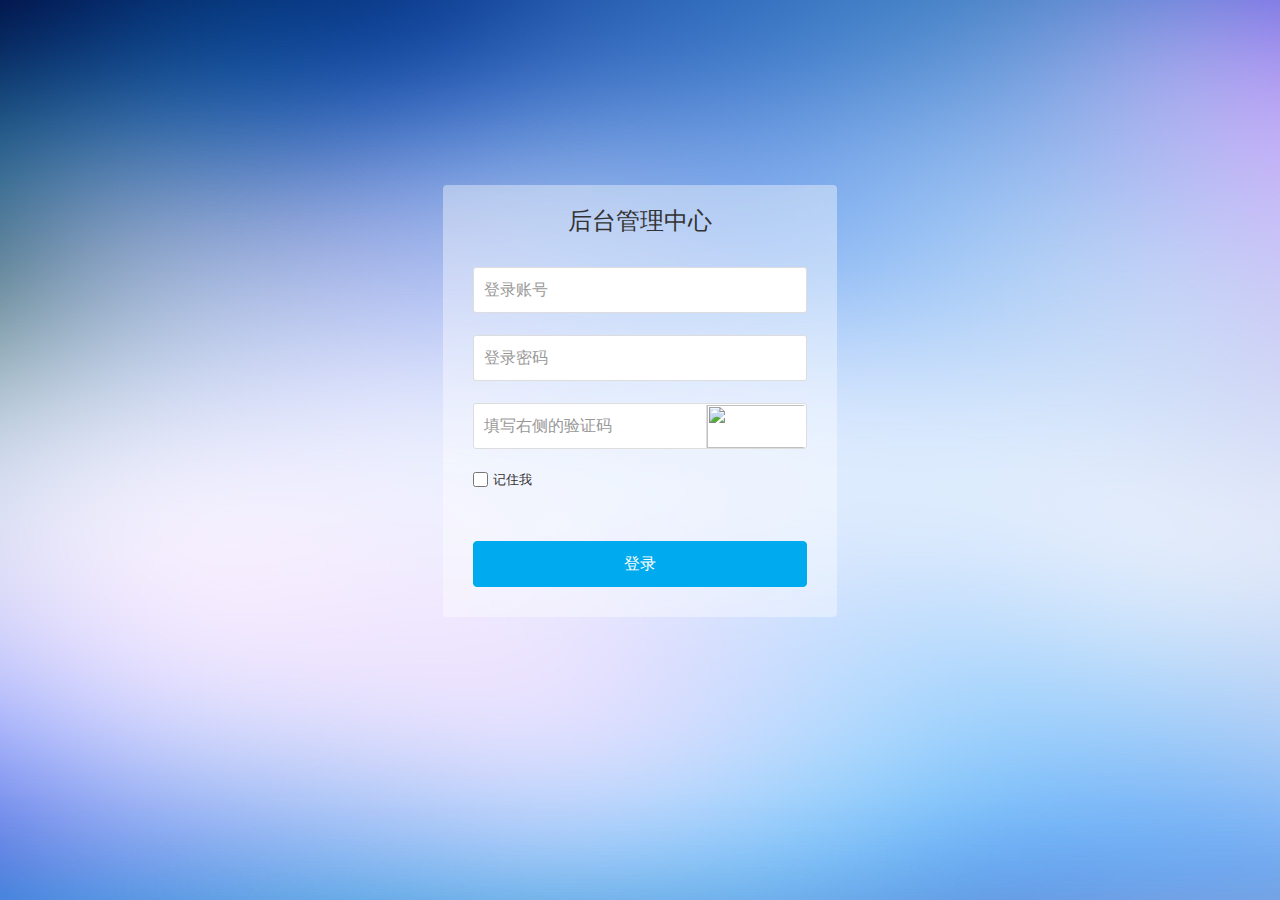
==== commit c2f58f72: "security demo 及案例项目代码提交" ====
--- a/security-management/src/main/resources/templates/login.html
+++ b/security-management/src/main/resources/templates/login.html
@@ -52,11 +52,11 @@
                                 <input type="checkbox" name="remember-me" value="true"/>记住我
                             </div>
                         </div>
-                        <div class="form-group">
-                            <div>
-                                <input type="hidden" th:name="${_csrf.parameterName}" th:value="${_csrf.token}"/>
-                            </div>
-                        </div>
+<!--                        <div class="form-group">-->
+<!--                            <div>-->
+<!--                                <input type="hidden" th:name="${_csrf.parameterName}" th:value="${_csrf.token}"/>-->
+<!--                            </div>-->
+<!--                        </div>-->
                     </div>
                     <div style="padding:30px;">
                         <!--                        <input type="submit"-->
